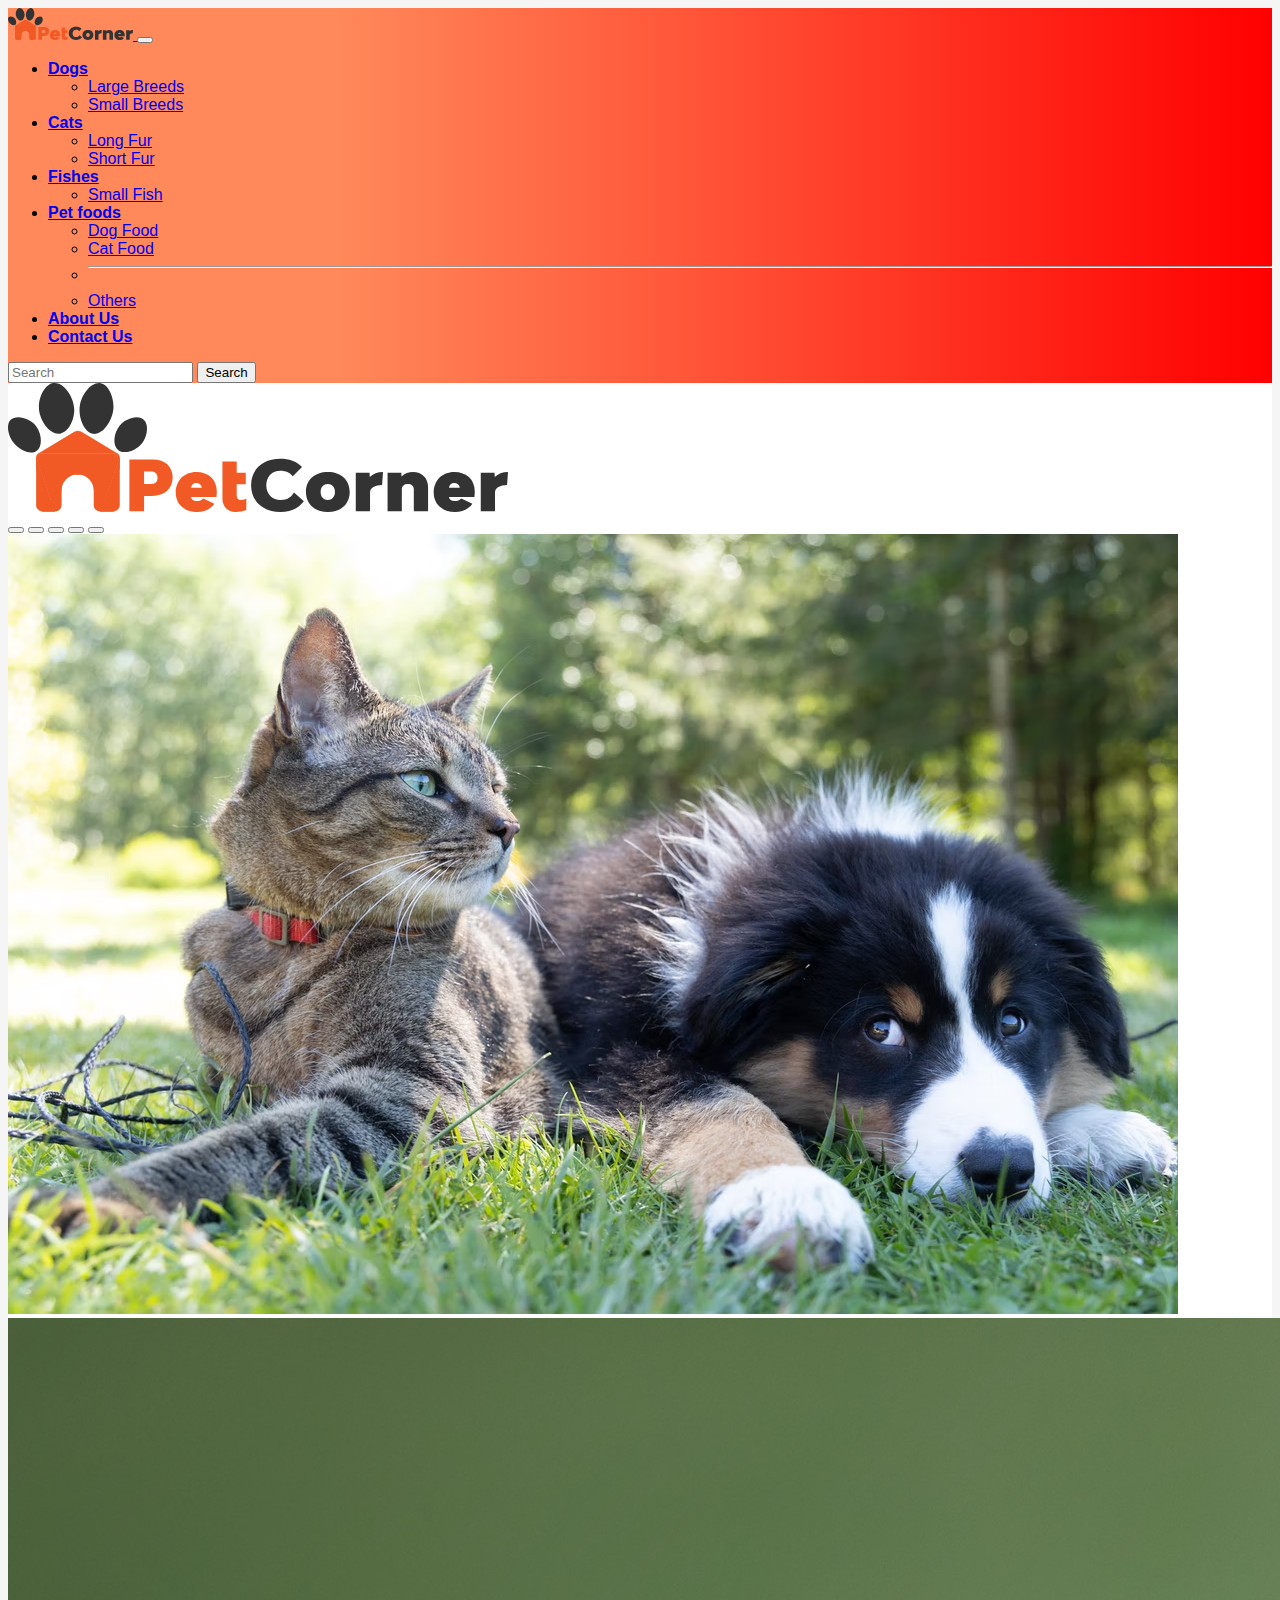
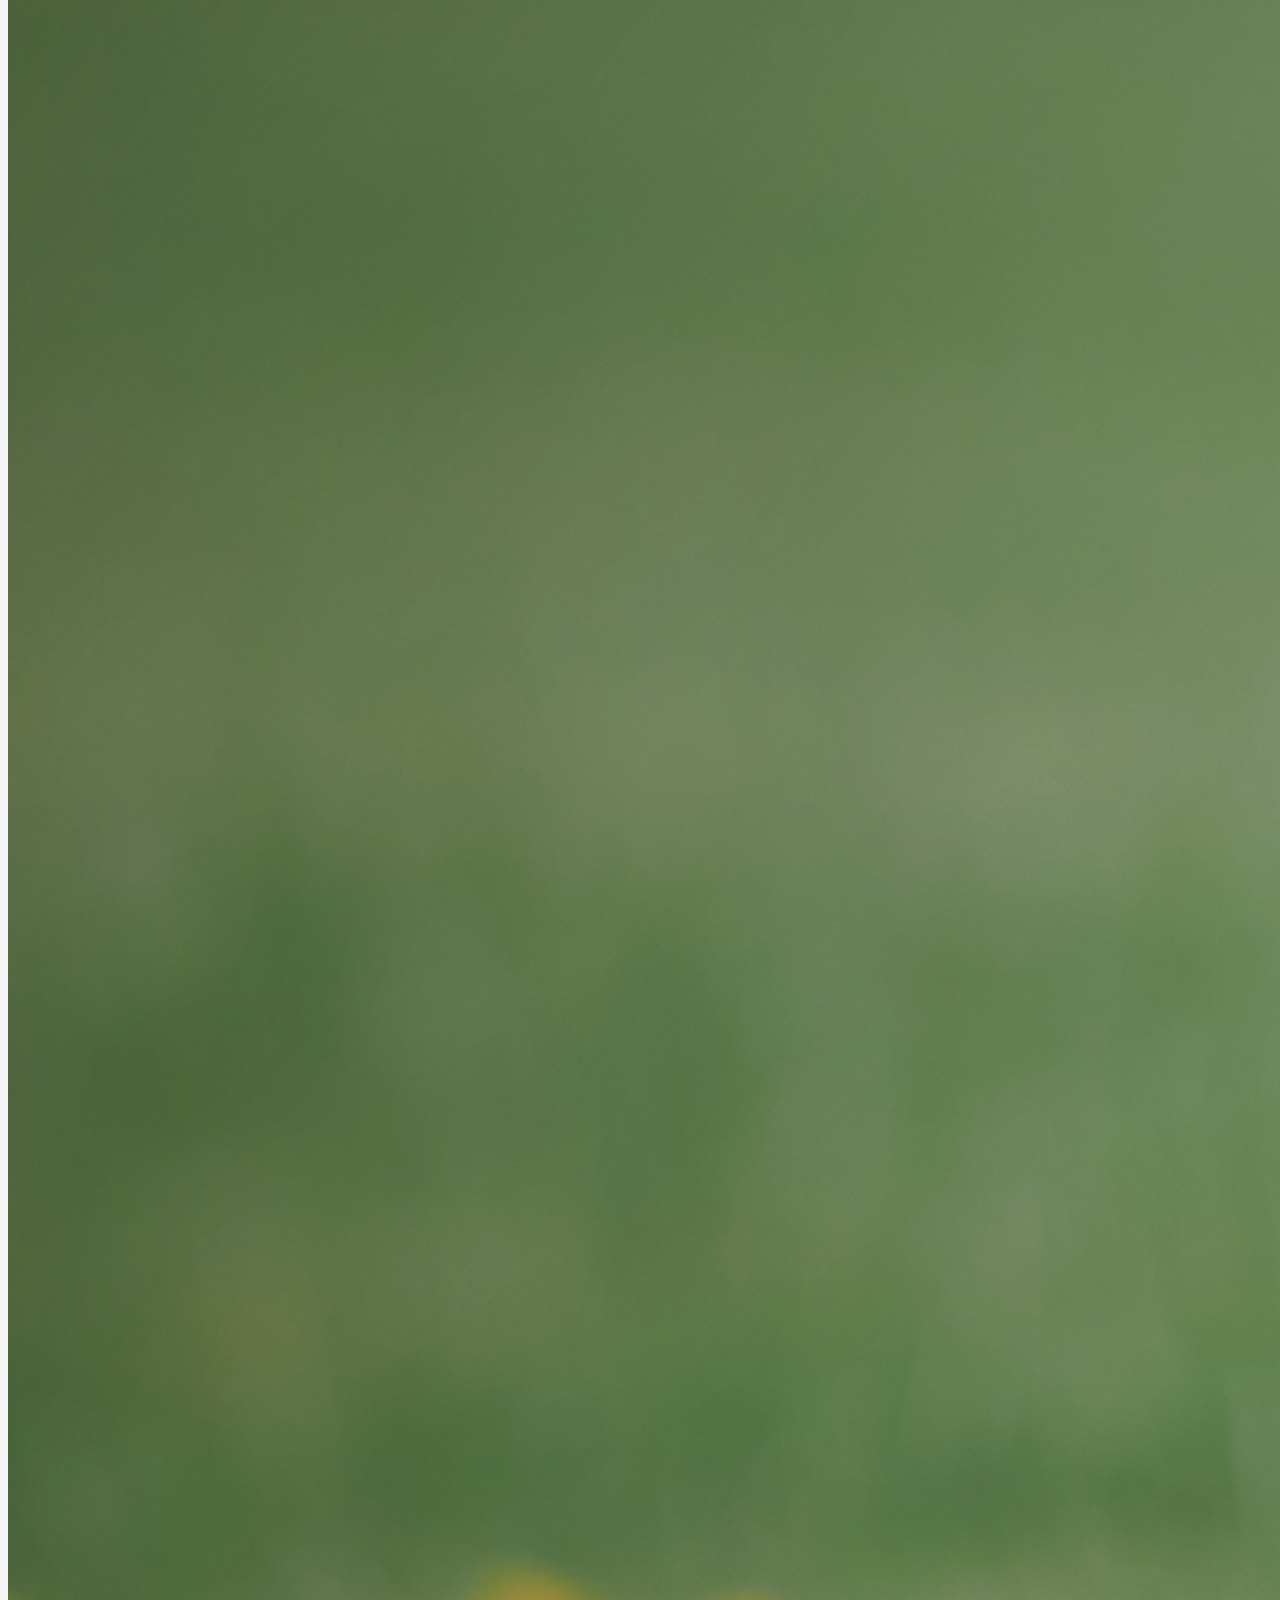
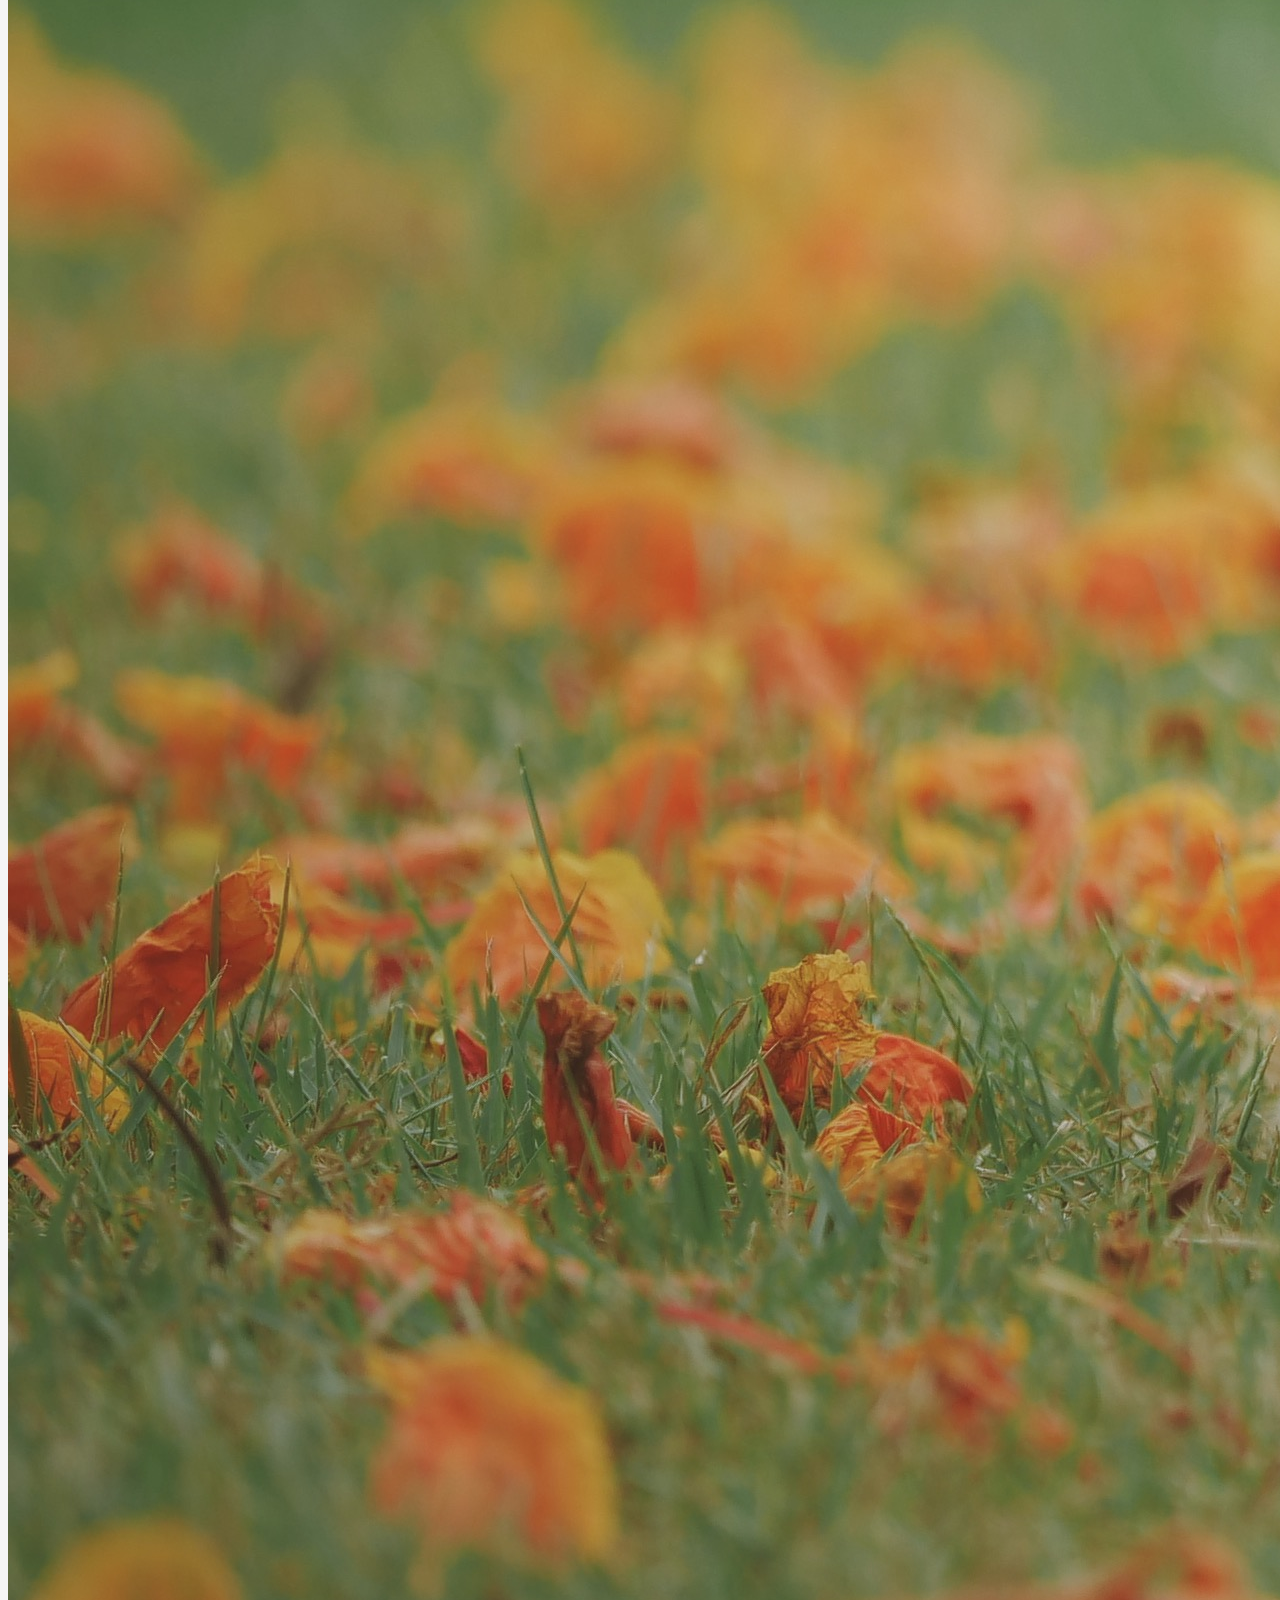
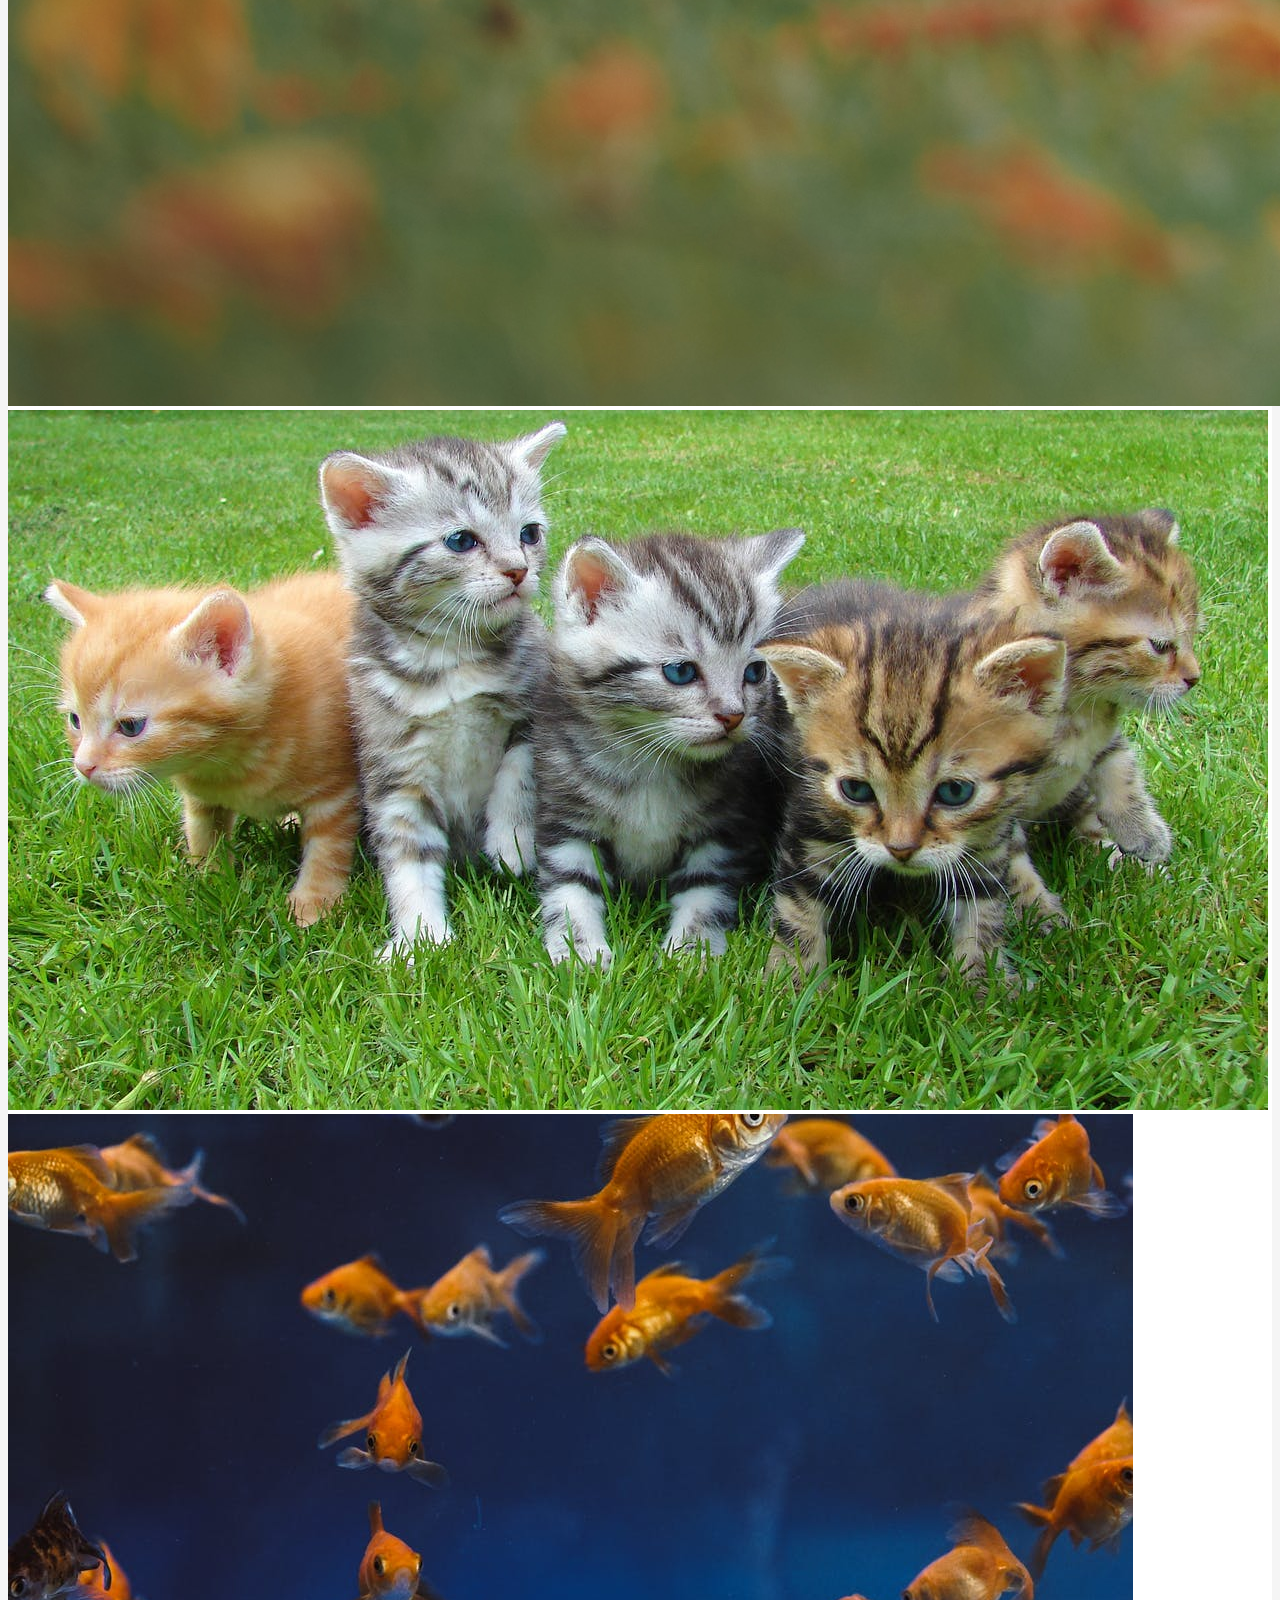
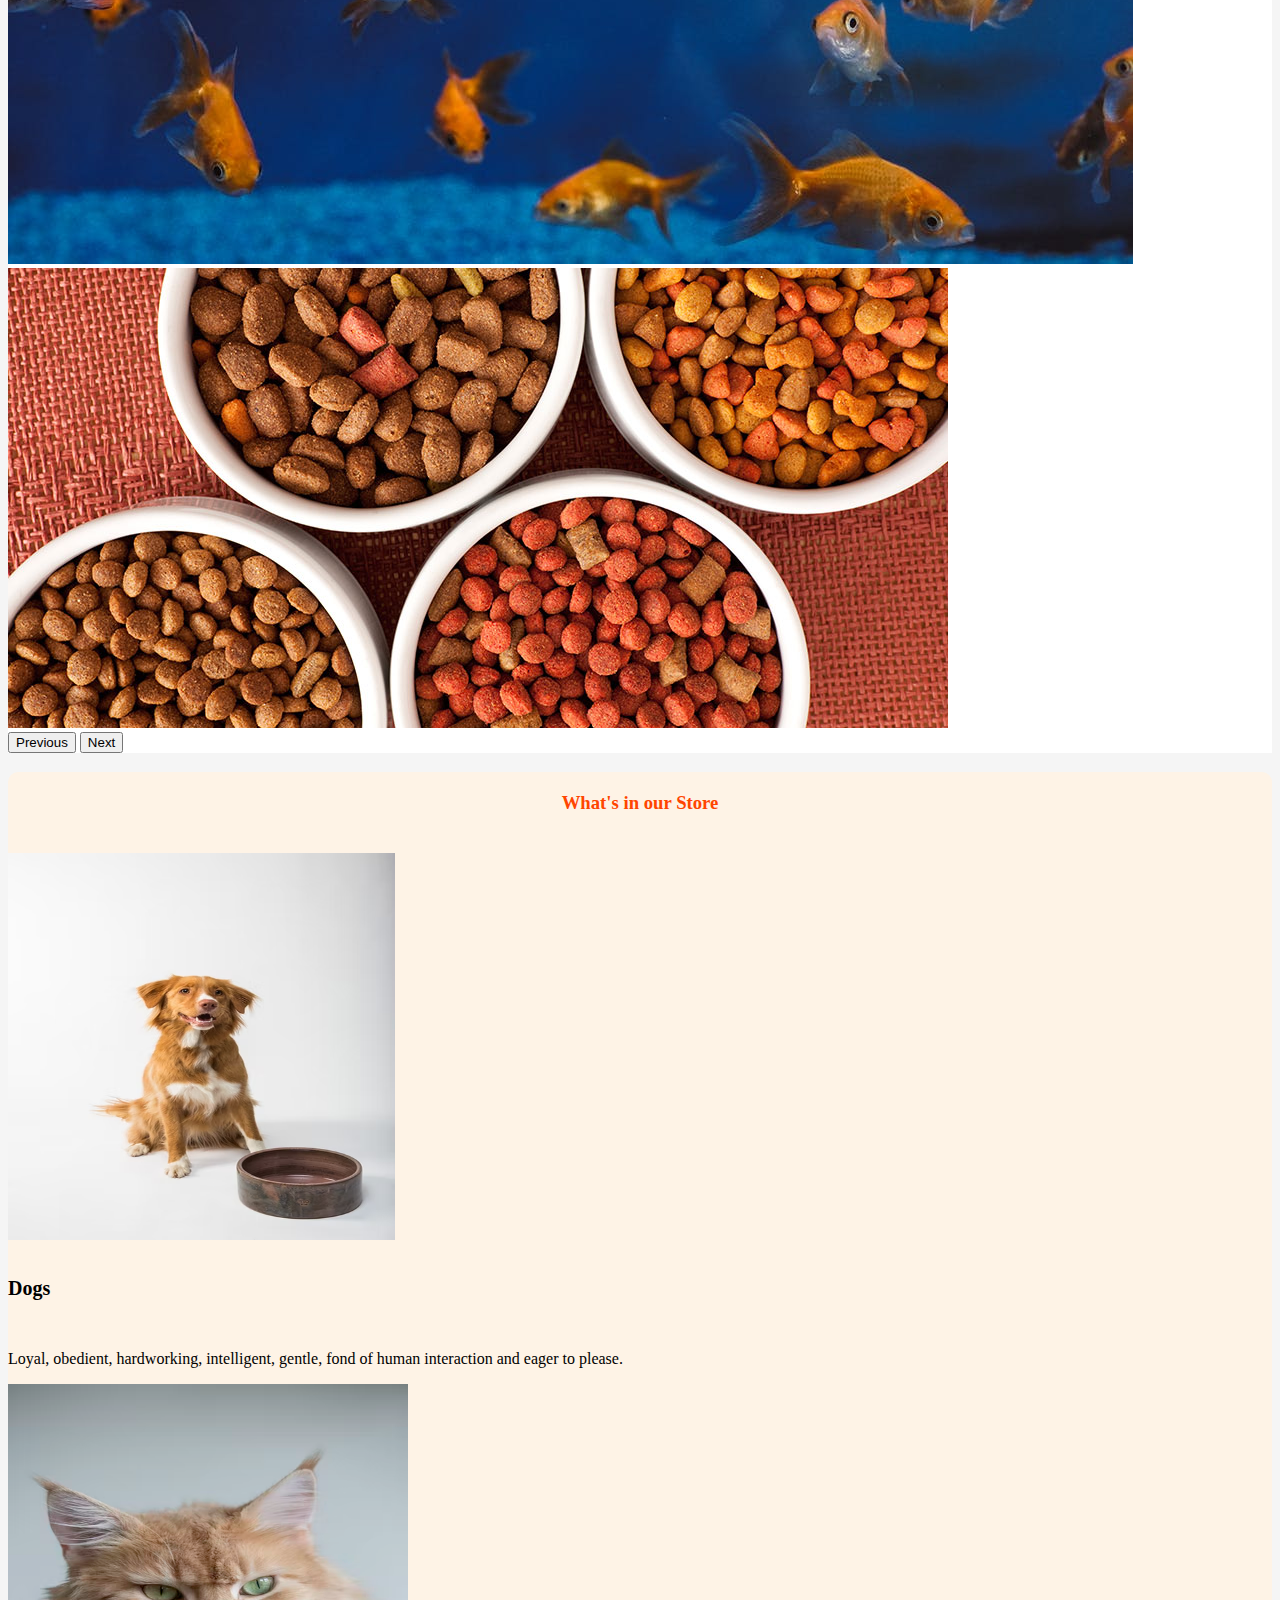
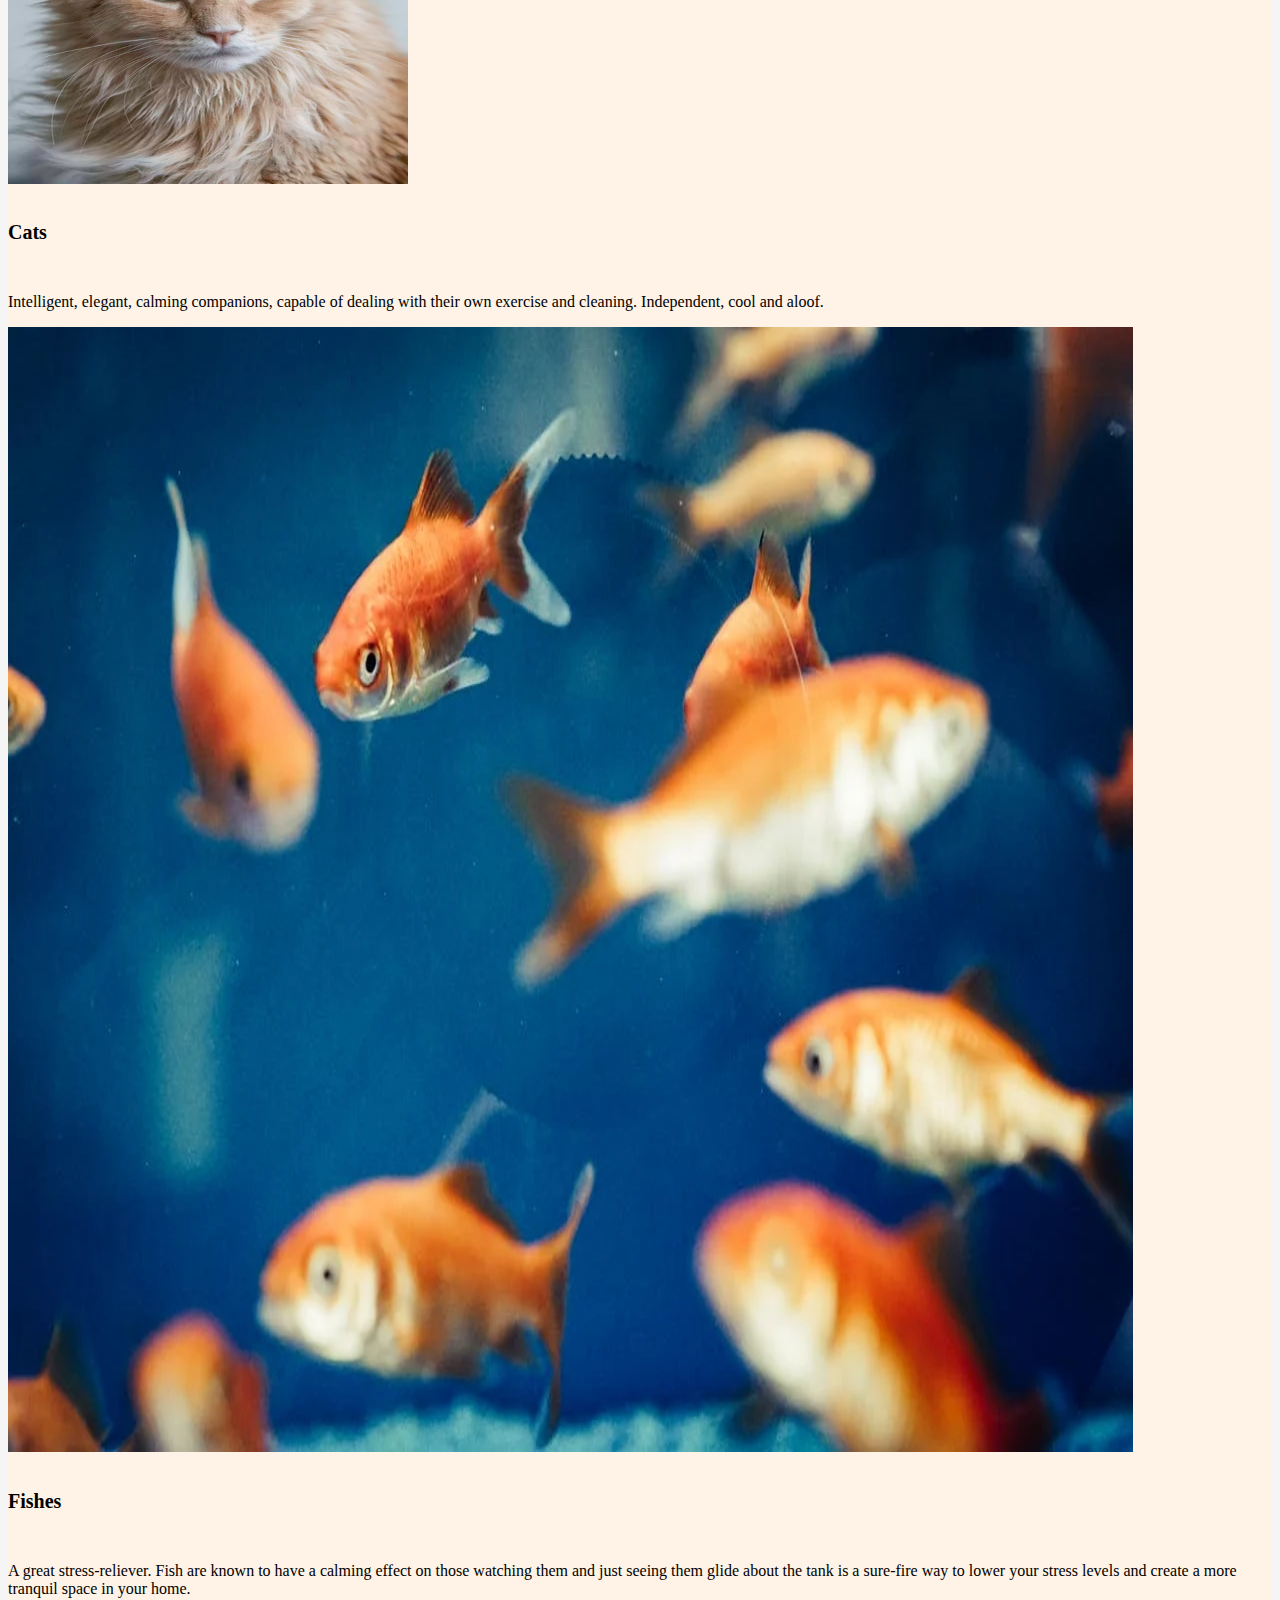
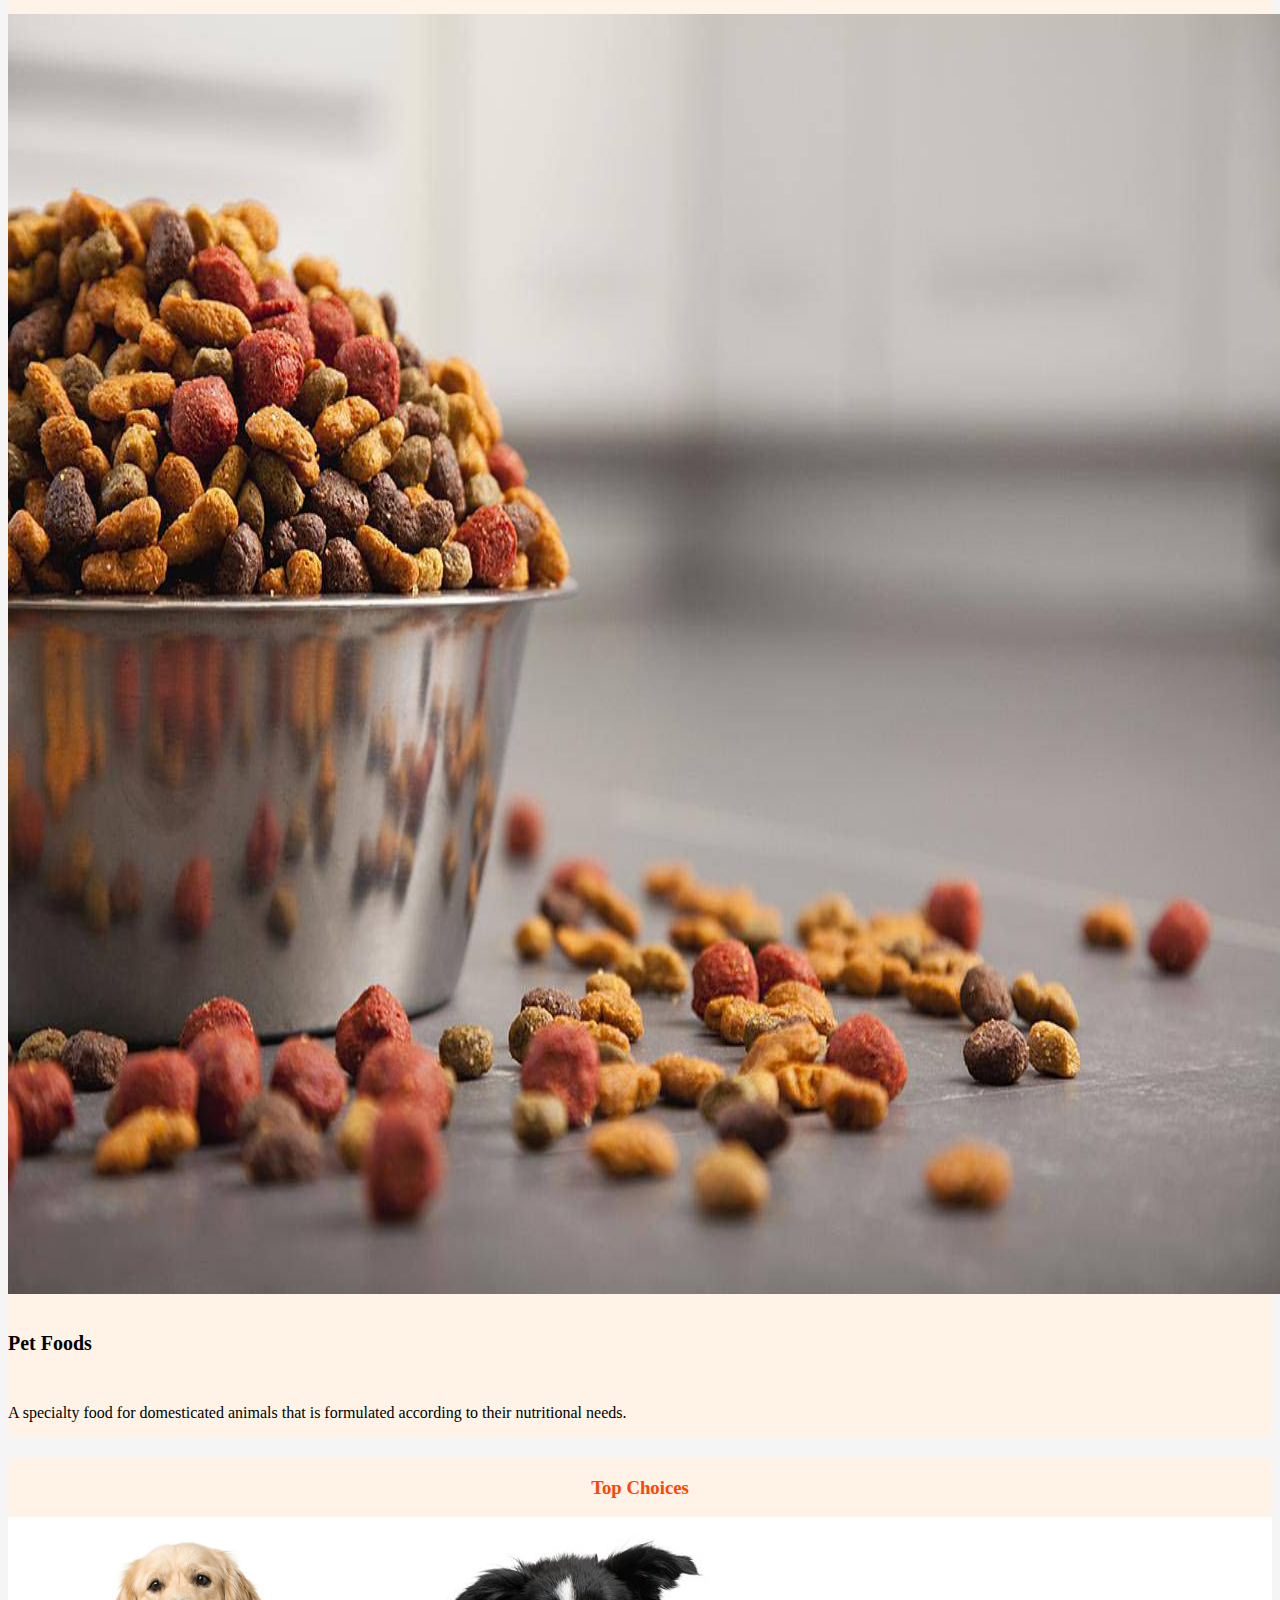
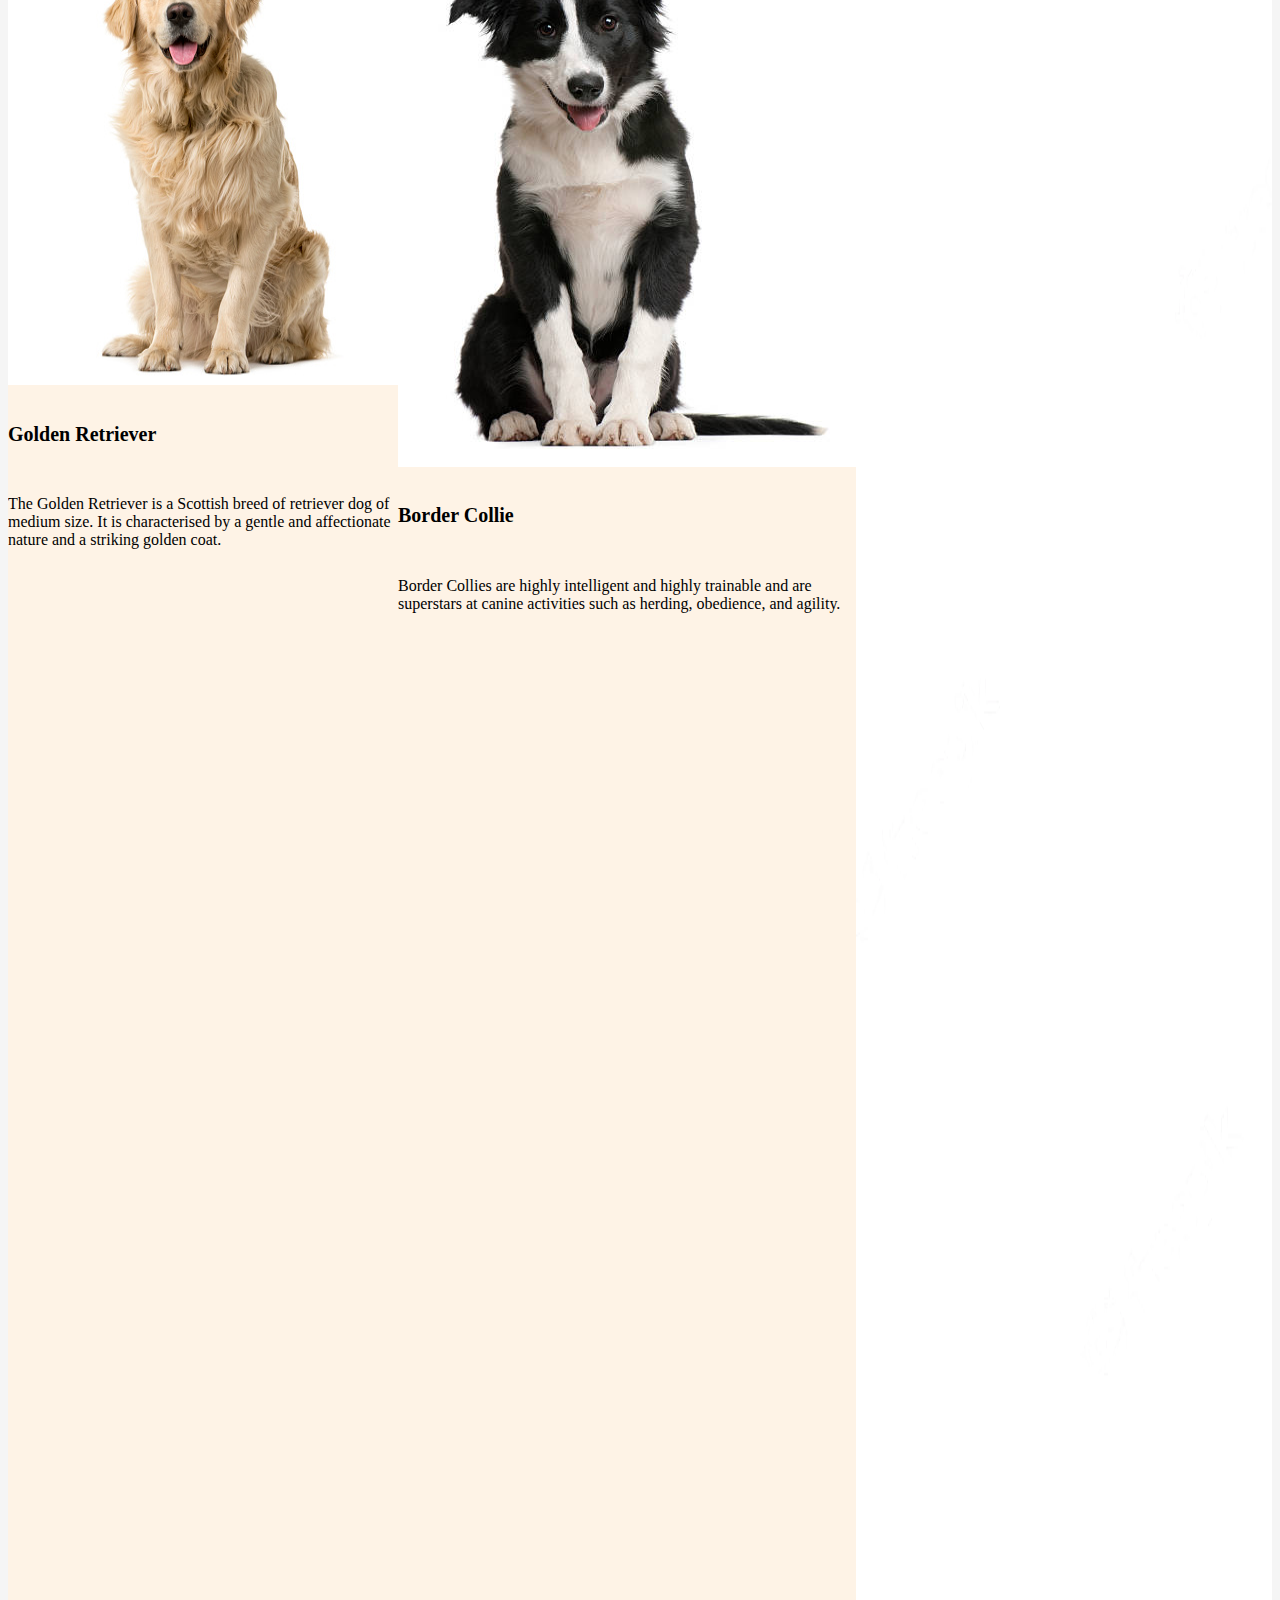
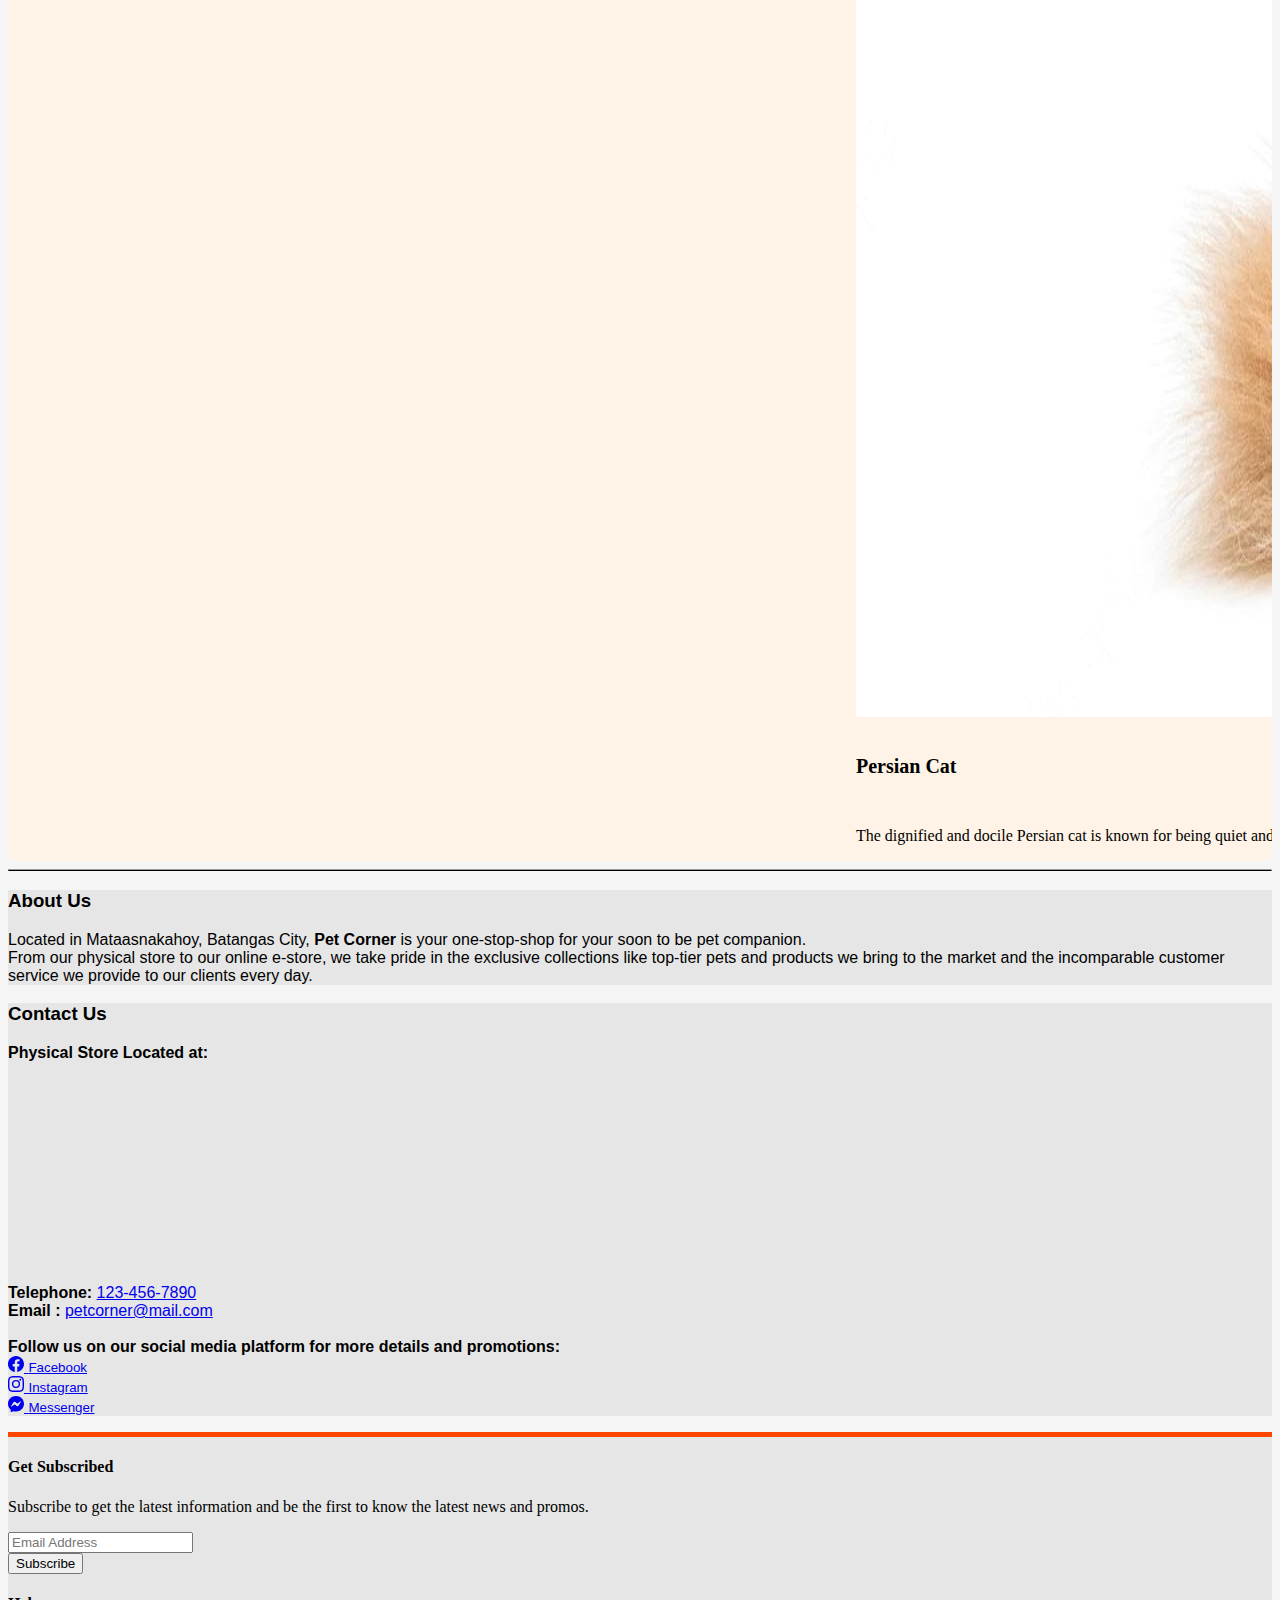
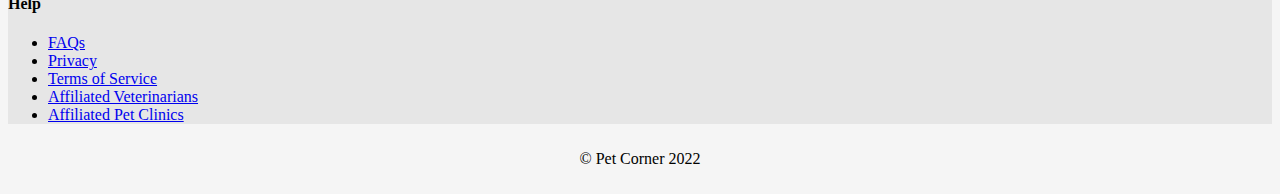
==== index.html @ f22b9e05 "Mini Project" ====
<!DOCTYPE html>
<html lang="en">
  <head>
    <meta charset="UTF-8" />
    <meta http-equiv="X-UA-Compatible" content="IE=edge" />
    <meta name="viewport" content="width=device-width, initial-scale=1.0" />
    <!-- CSS only -->
    <link
      href="https://cdn.jsdelivr.net/npm/bootstrap@5.2.0-beta1/dist/css/bootstrap.min.css"
      rel="stylesheet"
      integrity="sha384-0evHe/X+R7YkIZDRvuzKMRqM+OrBnVFBL6DOitfPri4tjfHxaWutUpFmBp4vmVor"
      crossorigin="anonymous"
    />

    <!-- CSS icons only -->
    <link
      rel="stylesheet"
      href="https://cdn.jsdelivr.net/npm/bootstrap-icons@1.8.3/font/bootstrap-icons.css"
    />

    <link rel="icon" type="image/x-icon" href="./images/PetCornerIcon.svg" />

    <link rel="stylesheet" href="./css/home.css" />

    <title>Pet Corner-Home</title>
  </head>

  <body>
    <!-- Navigation -->
    <nav class="navbar sticky-top navbar-expand-lg">
      <div class="container-fluid">
        <a class="navbar-brand" href="./index.html" id="home"
          ><img
            src="./images/PetCornerLogoAsset.svg"
            style="width: 125px; margin: 0"
            alt="pet-corner-logo"
          />
        </a>
        <button
          class="navbar-toggler"
          type="button"
          data-bs-toggle="collapse"
          data-bs-target="#navbarSupportedContent"
          aria-controls="navbarSupportedContent"
          aria-expanded="false"
          aria-label="Toggle navigation"
        >
          <span class="navbar-toggler-icon"></span>
        </button>
        <div class="collapse navbar-collapse" id="navbarSupportedContent">
          <ul class="navbar-nav me-auto mb-2 mb-lg-0">
            <li class="nav-item dropdown">
              <a
                class="nav-link dropdown-toggle"
                href="#"
                id="dogDropdown"
                role="button"
                data-bs-toggle="dropdown"
                aria-expanded="false"
              >
                <strong>Dogs</strong>
              </a>
              <ul class="dropdown-menu" aria-labelledby="dogDropdown">
                <li>
                  <a class="dropdown-item" href="./DogsPage.html#largeBreeds"
                    >Large Breeds</a
                  >
                </li>
                <li>
                  <a class="dropdown-item" href="./DogsPage.html#smallBreeds"
                    >Small Breeds</a
                  >
                </li>
              </ul>
            </li>
            <li class="nav-item dropdown">
              <a
                class="nav-link dropdown-toggle"
                href="#"
                id="catDropdown"
                role="button"
                data-bs-toggle="dropdown"
                aria-expanded="false"
              >
                <strong>Cats</strong>
              </a>
              <ul class="dropdown-menu" aria-labelledby="catDropdown">
                <li>
                  <a class="dropdown-item" href="./CatsPage.html#longFur"
                    >Long Fur</a
                  >
                </li>
                <li>
                  <a class="dropdown-item" href="./CatsPage.html#shortFur"
                    >Short Fur</a
                  >
                </li>
              </ul>
            </li>
            <li class="nav-item dropdown">
              <a
                class="nav-link dropdown-toggle"
                href="#"
                id="fishDropdown"
                role="button"
                data-bs-toggle="dropdown"
                aria-expanded="false"
              >
                <strong>Fishes</strong>
              </a>
              <ul class="dropdown-menu" aria-labelledby="fishDropdown">
                <li>
                  <a class="dropdown-item" href="./FishPage.html">Small Fish</a>
                </li>
              </ul>
            </li>
            <li class="nav-item dropdown">
              <a
                class="nav-link dropdown-toggle"
                href="#"
                id="petfoodDropdown"
                role="button"
                data-bs-toggle="dropdown"
                aria-expanded="false"
              >
                <strong>Pet foods</strong>
              </a>
              <ul class="dropdown-menu" aria-labelledby="petfoodDropdown">
                <li>
                  <a class="dropdown-item" href="./petfoods.html#dogFood"
                    >Dog Food</a
                  >
                </li>
                <li>
                  <a class="dropdown-item" href="./petfoods.html#catFood"
                    >Cat Food</a
                  >
                </li>
                <li><hr class="dropdown-divider" /></li>
                <li>
                  <a class="dropdown-item" href="./petfoods.html#otherFood"
                    >Others</a
                  >
                </li>
              </ul>
            </li>
            <li class="nav-item">
              <a class="nav-link" href="index.html#aboutus"
                ><strong>About Us</strong></a
              >
            </li>
            <li class="nav-item">
              <a class="nav-link" href="./index.html#contactus"
                ><strong>Contact Us</strong></a
              >
            </li>
          </ul>
          <form class="d-flex" role="search">
            <input
              class="form-control me-2"
              type="search"
              placeholder="Search"
              aria-label="Search"
            />
            <button class="btn btn-dark" type="submit">Search</button>
          </form>
        </div>
      </div>
    </nav>

    <header>
      <!-- Pet Corner Logo -->
      <div class="container-fluid text-center">
        <div class="row">
          <img
            src="./images/PetCornerLogoAsset.svg"
            style="width: 500px"
            alt="Pet Corner Logo"
            class="mx-auto p-3"
          />
        </div>
      </div>
      <!-- carousel photos -->
      <div class="container my-3" id="carousel">
        <div id="carouselPetCorner" class="carousel slide" data-bs-ride="true">
          <div class="carousel-indicators">
            <button
              type="button"
              data-bs-target="#carouselPetCorner"
              data-bs-slide-to="0"
              class="active"
              aria-current="true"
              aria-label="Slide 1"
            ></button>
            <button
              type="button"
              data-bs-target="#carouselPetCorner"
              data-bs-slide-to="1"
              aria-label="Slide 2"
            ></button>
            <button
              type="button"
              data-bs-target="#carouselPetCorner"
              data-bs-slide-to="2"
              aria-label="Slide 3"
            ></button>
            <button
              type="button"
              data-bs-target="#carouselPetCorner"
              data-bs-slide-to="3"
              aria-label="Slide 4"
            ></button>
            <button
              type="button"
              data-bs-target="#carouselPetCorner"
              data-bs-slide-to="4"
              aria-label="Slide 5"
            ></button>
          </div>
          <div class="carousel-inner">
            <div class="carousel-item active">
              <img
                src="./images/cat-dog-banner.png"
                class="d-block w-100"
                alt="catDogBanner"
              />
            </div>
            <div class="carousel-item">
              <img src="./images/dogs.png" class="d-block w-100" alt="Dogs" />
            </div>
            <div class="carousel-item">
              <img src="./images/cats.png" class="d-block w-100" alt="Cats" />
            </div>
            <div class="carousel-item">
              <img
                src="./images/fishesBanner.png"
                class="d-block w-100 carousel"
                alt="Fishes"
              />
            </div>
            <div class="carousel-item">
              <img
                src="./images/petFoodBanner.png"
                class="d-block w-100"
                alt="Petfoods"
              />
            </div>
          </div>
          <button
            class="carousel-control-prev"
            type="button"
            data-bs-target="#carouselPetCorner"
            data-bs-slide="prev"
          >
            <span class="carousel-control-prev-icon" aria-hidden="true"></span>
            <span class="visually-hidden">Previous</span>
          </button>
          <button
            class="carousel-control-next"
            type="button"
            data-bs-target="#carouselPetCorner"
            data-bs-slide="next"
          >
            <span class="carousel-control-next-icon" aria-hidden="true"></span>
            <span class="visually-hidden">Next</span>
          </button>
        </div>
      </div>
    </header>
    <main>
      <!-- selections -->
      <div class="container my-5" id="selections">
        <h3 style="text-align: center; padding: 20px; color: orangered">
          What's in our Store
        </h3>
        <div
          class="row row-cols-lg-4 row-cols-md-2 row-cols-1 p-2 g-3 storeSelection"
        >
          <div class="col text-center">
            <div class="card h-100 selectionCards">
              <img
                id="selectionDogCards"
                src="./images/dogs-banner.png"
                class="card-img-top selectionCardsImage"
                alt="dogs"
              />
              <div class="card-body">
                <h5 class="card-title">Dogs</h5>
                <p class="card-text">
                  Loyal, obedient, hardworking, intelligent, gentle, fond of
                  human interaction and eager to please.
                </p>
                <a href="./DogsPage.html" class="btn btn-danger btnDnone"
                  >Pick a Dog</a
                >
              </div>
            </div>
          </div>
          <div class="col text-center">
            <div class="card h-100 selectionCards">
              <img
                id="selectionCatCards"
                src="./images/cat-banner.png"
                class="card-img-top selectionCardsImage"
                alt="cats"
              />
              <div class="card-body">
                <h5 class="card-title">Cats</h5>
                <p class="card-text">
                  Intelligent, elegant, calming companions, capable of dealing
                  with their own exercise and cleaning. Independent, cool and
                  aloof.
                </p>
                <a href="./CatsPage.html" class="btn btn-danger btnDnone"
                  >Pick a Cat</a
                >
              </div>
            </div>
          </div>
          <div class="col text-center">
            <div class="card h-100 selectionCards">
              <img
                id="selectionFishesCards"
                src="./images/fish.png"
                class="card-img-top selectionCardsImage"
                alt="fish"
              />
              <div class="card-body">
                <h5 class="card-title">Fishes</h5>
                <p class="card-text">
                  A great stress-reliever. Fish are known to have a calming
                  effect on those watching them and just seeing them glide about
                  the tank is a sure-fire way to lower your stress levels and
                  create a more tranquil space in your home.
                </p>
                <a href="./FishPage.html" class="btn btn-danger btnDnone"
                  >Pick a fish</a
                >
              </div>
            </div>
          </div>
          <div class="col text-center">
            <div class="card h-100 selectionCards">
              <img
                id="selectionPetfoodsCards"
                src="./images/petfoods.png"
                class="card-img-top selectionCardsImage"
                alt="petfood"
              />
              <div class="card-body">
                <h5 class="card-title">Pet Foods</h5>
                <p class="card-text">
                  A specialty food for domesticated animals that is formulated
                  according to their nutritional needs.
                </p>
                <a href="petfoods.html" class="btn btn-danger btnDnone">Buy</a>
              </div>
            </div>
          </div>
        </div>
      </div>

      <!-- top choices -->
      <div class="container my-5" id="top-choices">
        <h3 style="text-align: center; padding-top: 20px; color: orangered">
          Top Choices
        </h3>
        <div class="row">
          <div
            class="row row-cols-1 row-cols-sm-1 row-cols-lg-4 row-cols-md-2 row-cols-xxl-5 g-3 mb-5 topChoices"
          >
            <div class="text-center">
              <div class="card h-100 topChoicesCards">
                <img
                  src="./images/GoldenRetriever.png"
                  class="card-img-top"
                  alt="Golden Retriever"
                  style="aspect-ratio: 1/1.2"
                />
                <div class="card-body" style="display: flex">
                  <h5 class="card-title">Golden Retriever</h5>
                  <p class="card-text">
                    The Golden Retriever is a Scottish breed of retriever dog of
                    medium size. It is characterised by a gentle and
                    affectionate nature and a striking golden coat.
                  </p>
                  <a
                    href="./DogsPage.html#goldenRetriever"
                    class="btn btn-danger btnDnone"
                    >Check it out</a
                  >
                </div>
              </div>
            </div>
            <div class="col-4 text-center">
              <div class="card h-100 topChoicesCards">
                <img
                  src="./images/BorderCollie.png"
                  class="card-img-top"
                  alt="Border Collie"
                  style="aspect-ratio: 1/1.2"
                />
                <div class="card-body">
                  <h5 class="card-title">Border Collie</h5>
                  <p class="card-text">
                    Border Collies are highly intelligent and highly trainable
                    and are superstars at canine activities such as herding,
                    obedience, and agility.
                  </p>
                  <a
                    href="./DogsPage.html#borderCollie"
                    class="btn btn-danger btnDnone"
                    >Check it out</a
                  >
                </div>
              </div>
            </div>
            <div class="col-4 text-center">
              <div class="card h-100 topChoicesCards">
                <img
                  src="./images/PersianCat.png"
                  class="card-img-top"
                  alt="Persian Cat"
                  style="aspect-ratio: 1.25/1.5"
                />
                <div class="card-body">
                  <h5 class="card-title">Persian Cat</h5>
                  <p class="card-text">
                    The dignified and docile Persian cat is known for being
                    quiet and sweet. Although Persians tend to be relaxed and
                    easygoing, they also command an air of royalty.
                  </p>
                  <a
                    href="./CatsPage.html#persian"
                    class="btn btn-danger btnDnone"
                    >Check it out</a
                  >
                </div>
              </div>
            </div>
            <div class="col-4 text-center">
              <div class="card h-100 topChoicesCards">
                <img
                  src="./images/BritishShortHair.png"
                  class="card-img-top"
                  alt="British Short Hair"
                  style="aspect-ratio: 1/1.2"
                />
                <div class="card-body">
                  <h5 class="card-title">British Short Hair</h5>
                  <p class="card-text">
                    The British shorthair cat is a medium-to-large-sized cat
                    breed with a short, dense coat and a distinctive rounded
                    head and face that make it look a lot like a cuddly teddy
                    bear.
                  </p>
                  <a
                    href="./CatsPage.html#britishShortHair"
                    class="btn btn-danger btnDnone"
                    >Check it out</a
                  >
                </div>
              </div>
            </div>
            <div class="col-4 text-center">
              <div class="card h-100 topChoicesCards">
                <img
                  src="./images/Goldfish.png"
                  class="card-img-top"
                  alt="..."
                  style="aspect-ratio: 1/1.2"
                />
                <div class="card-body">
                  <h5 class="card-title">Goldfish</h5>
                  <p class="card-text">
                    Goldfish are a hardy aquatic species. They can deal with
                    temperature fluctuations, changes in pH, cloudy water, and
                    even low dissolved oxygen levels.
                  </p>
                  <a
                    href="./FishPage.html#goldfish"
                    class="btn btn-danger btnDnone"
                    >Check it out</a
                  >
                </div>
              </div>
            </div>
            <div class="col-4 text-center">
              <div class="card h-100 topChoicesCards">
                <img
                  src="./images/Angelfish.png"
                  class="card-img-top"
                  alt="Angelfish"
                  style="aspect-ratio: 1/1.2"
                />
                <div class="card-body">
                  <h5 class="card-title">Angelfish</h5>
                  <p class="card-text">
                    Admired for their graceful swimming behavior, angelfish make
                    stunning additions to large community aquariums.
                  </p>
                  <a
                    href="./FishPage.html#angelfish"
                    class="btn btn-danger btnDnone"
                    >Check it out</a
                  >
                </div>
              </div>
            </div>
          </div>
        </div>
      </div>

      <!-- About Us -->
      <hr style="border-bottom: 1px solid black" id="aboutus" />
      <div class="container-fluid my-5 p-5 aboutUs">
        <div class="row text-center">
          <h3>About Us</h3>
          <p>
            Located in Mataasnakahoy, Batangas City,
            <strong>Pet Corner</strong> is your one-stop-shop for your soon to
            be pet companion. <br />
            From our physical store to our online e-store, we take pride in the
            exclusive collections like top-tier pets and products we bring to
            the market and the incomparable customer service we provide to our
            clients every day.
          </p>
        </div>
      </div>

      <!-- Contact Us -->
      <div class="container-fluid my-5 p-5 contactUs" id="contactus">
        <div class="row text-center">
          <h3>Contact Us</h3>
          <p>
            <strong>Physical Store Located at: </strong><br />
            <iframe
              src="https://www.google.com/maps/embed?pb=!1m18!1m12!1m3!1d30973.346698658657!2d121.10425813322097!3d13.978336592718152!2m3!1f0!2f0!3f0!3m2!1i1024!2i768!4f13.1!3m3!1m2!1s0x33bd6d76a09f45ef%3A0xe856fc4abab34554!2sMataas%20Na%20Kahoy%2C%20Batangas!5e0!3m2!1sen!2sph!4v1658221622794!5m2!1sen!2sph"
              width="300"
              height="200"
              style="border: 0"
              allowfullscreen=""
              loading="lazy"
              referrerpolicy="no-referrer-when-downgrade"
            ></iframe>
            <br />
            <br />
            <strong>Telephone: </strong
            ><a href="tel:123-456-7890">123-456-7890</a><br />
            <strong>Email : </strong
            ><a href="mailto:petcorner@mail.com">petcorner@mail.com</a>
            <br /><br />
            <strong
              >Follow us on our social media platform for more details and
              promotions: </strong
            ><br />
            <a
              class="py-2 px-0 px-lg-2"
              href="https://www.facebook.com"
              target="_blank"
              rel="noopener"
            >
              <svg
                xmlns="http://www.w3.org/2000/svg"
                width="16"
                height="16"
                fill="currentColor"
                class="bi bi-facebook"
                viewBox="0 0 16 16"
              >
                <path
                  d="M16 8.049c0-4.446-3.582-8.05-8-8.05C3.58 0-.002 3.603-.002 8.05c0 4.017 2.926 7.347 6.75 7.951v-5.625h-2.03V8.05H6.75V6.275c0-2.017 1.195-3.131 3.022-3.131.876 0 1.791.157 1.791.157v1.98h-1.009c-.993 0-1.303.621-1.303 1.258v1.51h2.218l-.354 2.326H9.25V16c3.824-.604 6.75-3.934 6.75-7.951z"
                />
              </svg>
              <small>Facebook</small>
            </a>
            <br />
            <a
              class="py-2 px-0 px-lg-2"
              href="https://www.instagram.com"
              target="_blank"
              rel="noopener"
            >
              <svg
                xmlns="http://www.w3.org/2000/svg"
                width="16"
                height="16"
                fill="currentColor"
                class="bi bi-instagram"
                viewBox="0 0 16 16"
              >
                <path
                  d="M8 0C5.829 0 5.556.01 4.703.048 3.85.088 3.269.222 2.76.42a3.917 3.917 0 0 0-1.417.923A3.927 3.927 0 0 0 .42 2.76C.222 3.268.087 3.85.048 4.7.01 5.555 0 5.827 0 8.001c0 2.172.01 2.444.048 3.297.04.852.174 1.433.372 1.942.205.526.478.972.923 1.417.444.445.89.719 1.416.923.51.198 1.09.333 1.942.372C5.555 15.99 5.827 16 8 16s2.444-.01 3.298-.048c.851-.04 1.434-.174 1.943-.372a3.916 3.916 0 0 0 1.416-.923c.445-.445.718-.891.923-1.417.197-.509.332-1.09.372-1.942C15.99 10.445 16 10.173 16 8s-.01-2.445-.048-3.299c-.04-.851-.175-1.433-.372-1.941a3.926 3.926 0 0 0-.923-1.417A3.911 3.911 0 0 0 13.24.42c-.51-.198-1.092-.333-1.943-.372C10.443.01 10.172 0 7.998 0h.003zm-.717 1.442h.718c2.136 0 2.389.007 3.232.046.78.035 1.204.166 1.486.275.373.145.64.319.92.599.28.28.453.546.598.92.11.281.24.705.275 1.485.039.843.047 1.096.047 3.231s-.008 2.389-.047 3.232c-.035.78-.166 1.203-.275 1.485a2.47 2.47 0 0 1-.599.919c-.28.28-.546.453-.92.598-.28.11-.704.24-1.485.276-.843.038-1.096.047-3.232.047s-2.39-.009-3.233-.047c-.78-.036-1.203-.166-1.485-.276a2.478 2.478 0 0 1-.92-.598 2.48 2.48 0 0 1-.6-.92c-.109-.281-.24-.705-.275-1.485-.038-.843-.046-1.096-.046-3.233 0-2.136.008-2.388.046-3.231.036-.78.166-1.204.276-1.486.145-.373.319-.64.599-.92.28-.28.546-.453.92-.598.282-.11.705-.24 1.485-.276.738-.034 1.024-.044 2.515-.045v.002zm4.988 1.328a.96.96 0 1 0 0 1.92.96.96 0 0 0 0-1.92zm-4.27 1.122a4.109 4.109 0 1 0 0 8.217 4.109 4.109 0 0 0 0-8.217zm0 1.441a2.667 2.667 0 1 1 0 5.334 2.667 2.667 0 0 1 0-5.334z"
                />
              </svg>
              <small>Instagram</small>
            </a>
            <br />

            <a
              class="py-2 px-0 px-lg-2"
              href="https://www.messenger.com"
              target="_blank"
              rel="noopener"
            >
              <svg
                xmlns="http://www.w3.org/2000/svg"
                width="16"
                height="16"
                fill="currentColor"
                class="bi bi-messenger"
                viewBox="0 0 16 16"
              >
                <path
                  d="M0 7.76C0 3.301 3.493 0 8 0s8 3.301 8 7.76-3.493 7.76-8 7.76c-.81 0-1.586-.107-2.316-.307a.639.639 0 0 0-.427.03l-1.588.702a.64.64 0 0 1-.898-.566l-.044-1.423a.639.639 0 0 0-.215-.456C.956 12.108 0 10.092 0 7.76zm5.546-1.459-2.35 3.728c-.225.358.214.761.551.506l2.525-1.916a.48.48 0 0 1 .578-.002l1.869 1.402a1.2 1.2 0 0 0 1.735-.32l2.35-3.728c.226-.358-.214-.761-.551-.506L9.728 7.381a.48.48 0 0 1-.578.002L7.281 5.98a1.2 1.2 0 0 0-1.735.32z"
                />
              </svg>
              <small>Messenger</small>
            </a>
          </p>
        </div>
      </div>
    </main>

    <footer>
      <div class="container-fluid footerarea">
        <div class="row">
          <div class="col-md-6 my-3">
            <h4>Get Subscribed</h4>
            <p>
              Subscribe to get the latest information and be the first to know
              the latest news and promos.
            </p>
            <div class="input-group mb-3">
              <input
                type="text"
                class="form-control"
                placeholder="Email Address"
              />
              <div class="input-group-append">
                <button class="btn btn-dark" type="submit">Subscribe</button>
              </div>
            </div>
          </div>

          <div class="col-md-6 my-3">
            <h4>Help</h4>
            <div>
              <ul>
                <li><a href="#">FAQs</a></li>

                <li><a href="#">Privacy</a></li>

                <li><a href="#">Terms of Service</a></li>

                <li><a href="#">Affiliated Veterinarians</a></li>

                <li><a href="#">Affiliated Pet Clinics</a></li>
              </ul>
            </div>
          </div>
        </div>
      </div>
      <p class="copyright">&copy; Pet Corner 2022</p>
    </footer>

    <!-- JavaScript Bundle with Popper -->
    <script
      src="https://cdn.jsdelivr.net/npm/bootstrap@5.2.0-beta1/dist/js/bootstrap.bundle.min.js"
      integrity="sha384-pprn3073KE6tl6bjs2QrFaJGz5/SUsLqktiwsUTF55Jfv3qYSDhgCecCxMW52nD2"
      crossorigin="anonymous"
    ></script>
  </body>
</html>
---- css/home.css ----
* {
  box-sizing: border-box;
}

body {
  background-color: whitesmoke;
}

header {
  background-color: white;
}

h3,
h5 {
  font-weight: bold;
}

h5 {
  font-size: 1.25rem;
}

nav {
  background: linear-gradient(
    90deg,
    rgba(255, 137, 90, 1) 26%,
    rgba(255, 0, 0, 1) 100%
  );
  font-family: Arial, Helvetica, sans-serif;
}

#carousel,
#selections,
#top-choices {
  background-color: rgb(254, 243, 230);
  border-radius: 10px;
}

#carouselImages,
.carousel-inner {
  aspect-ratio: 16 / 9;
  border-radius: 10px;
}

.selectionCardsImage {
  aspect-ratio: 1/1;
}

.card-body {
  display: flex;
  flex-direction: column;
}

.btn {
  margin-top: auto;
}

#carousel {
  background: none;
}

.aboutUs,
.contactUs {
  background-color: rgba(230, 230, 230);
  font-family: sans-serif;
}

.footerarea {
  background-color: rgba(230, 230, 230);
  border-top: 5px solid orangered;
}

.topChoices {
  display: flex;
  flex-wrap: nowrap;
  overflow-x: scroll;
}
@media screen and (max-width: 768px) {
  .storeSelection {
    display: flex;
    flex-wrap: nowrap;
    overflow-x: scroll;
  }
}

.selectionCards:hover {
  transform: scale(1.025);
  transition: 0.2s;
  border: 2px solid black;
  border-radius: 5px;
}

.topChoicesCards:hover {
  border: 2px solid black;
  border-radius: 5px;
}

.copyright {
  text-align: center;
  padding: 10px;
}

.btnDnone {
  display: none;
}

.selectionCards:hover .btnDnone {
  display: block;
}

.topChoicesCards:hover .btnDnone {
  display: block;
}

.btn:hover {
  background-color: orangered;
}
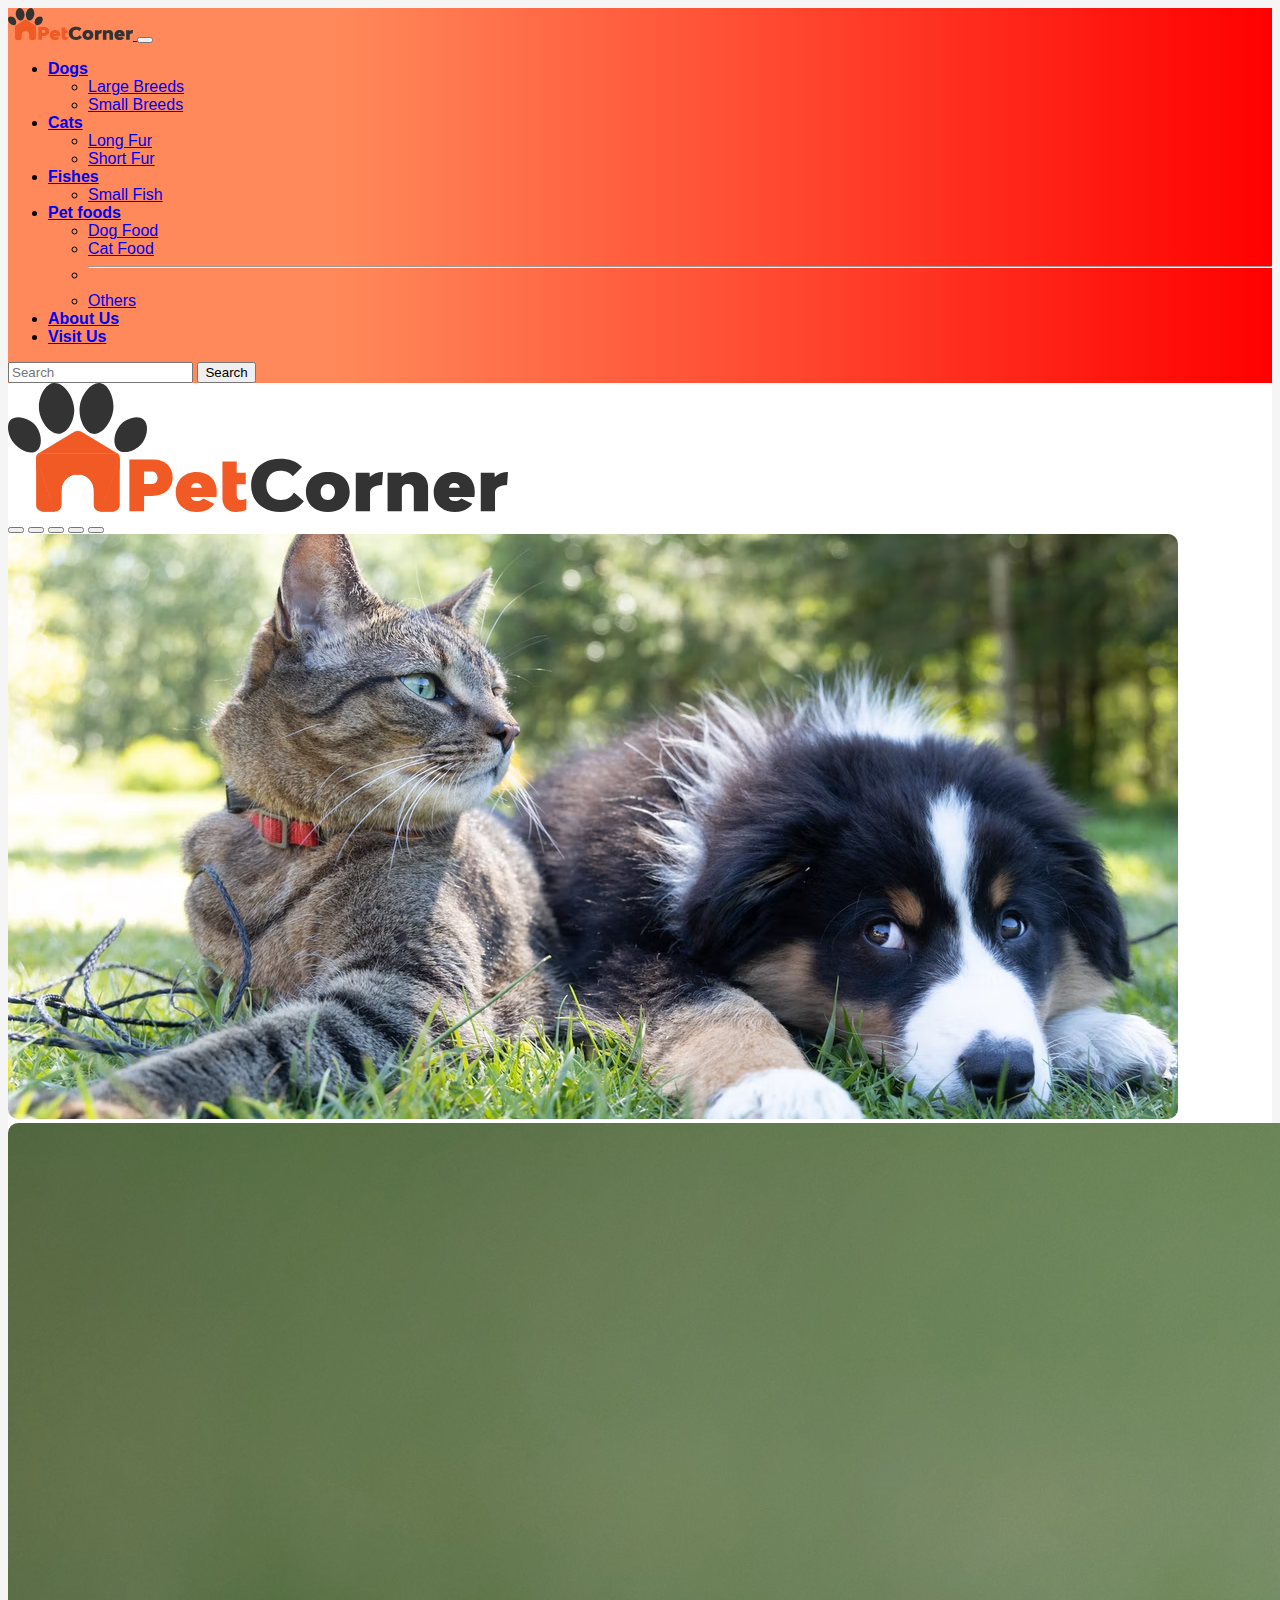
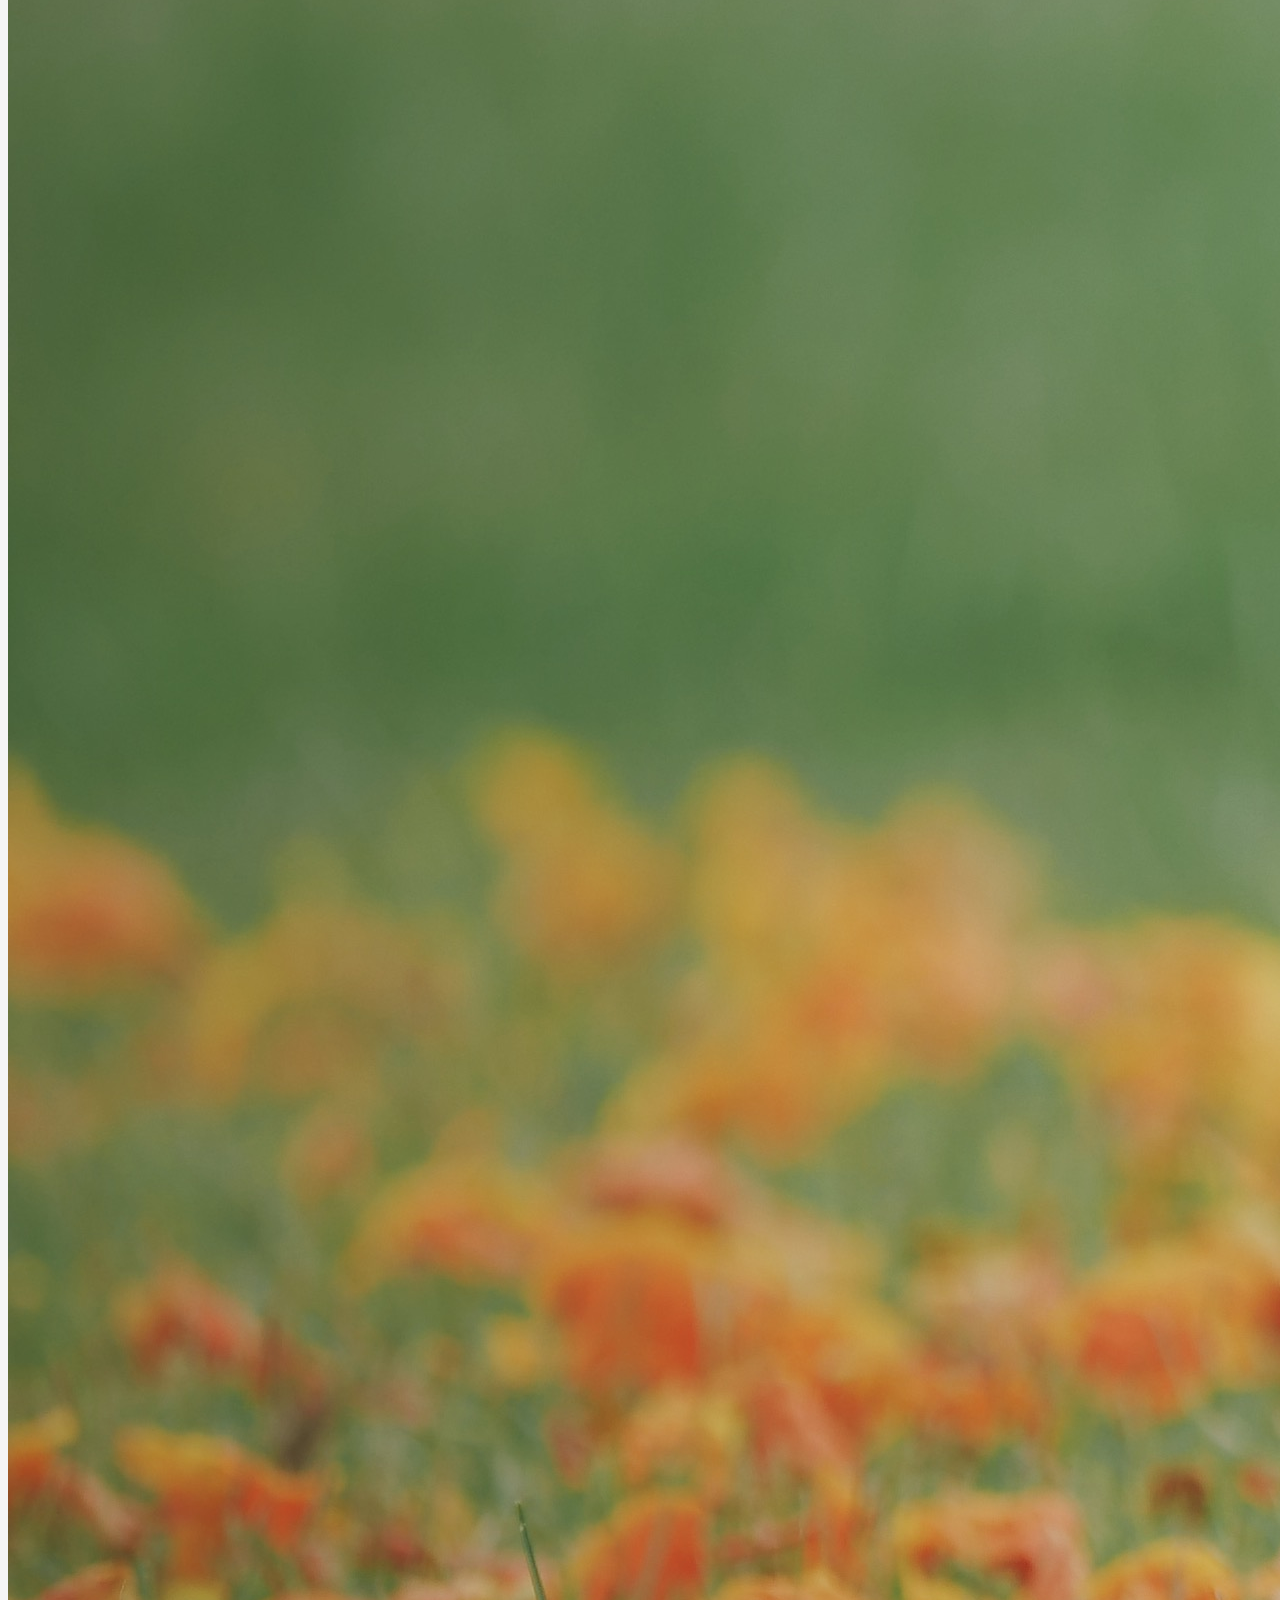
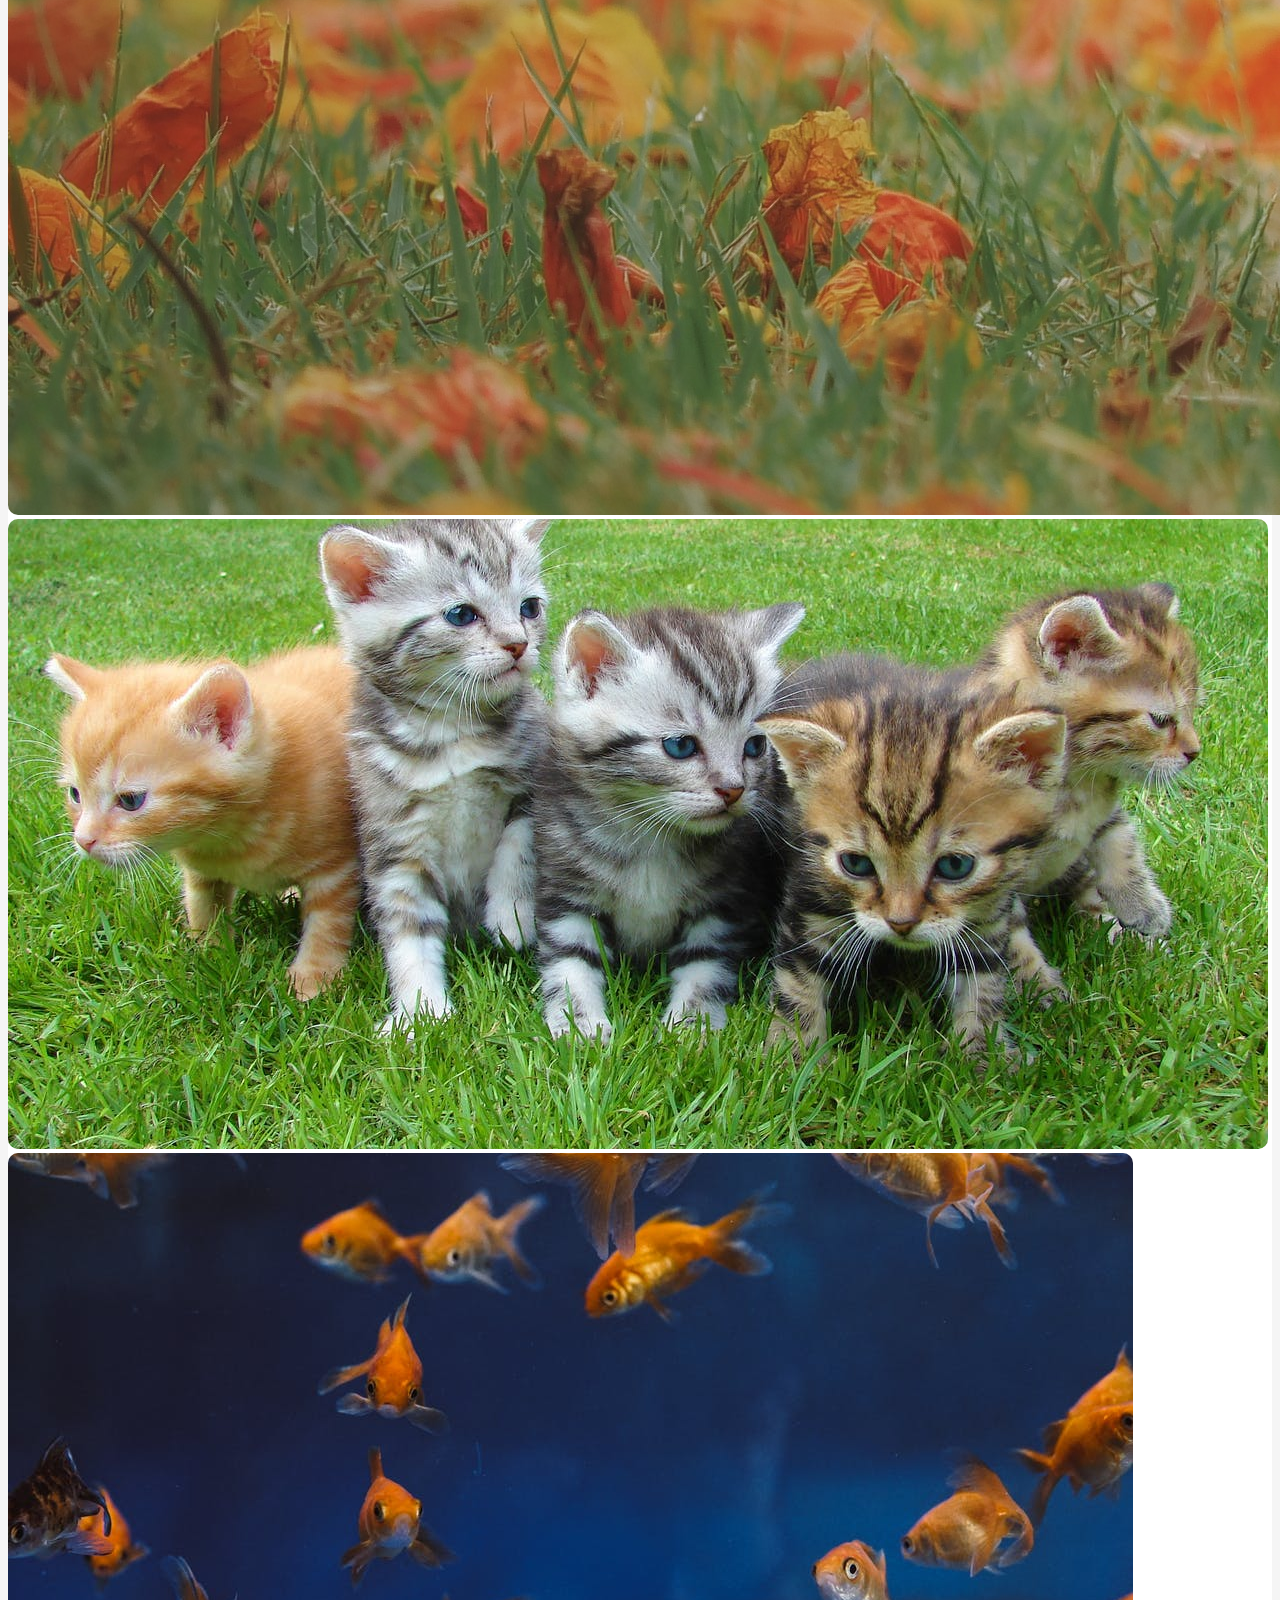
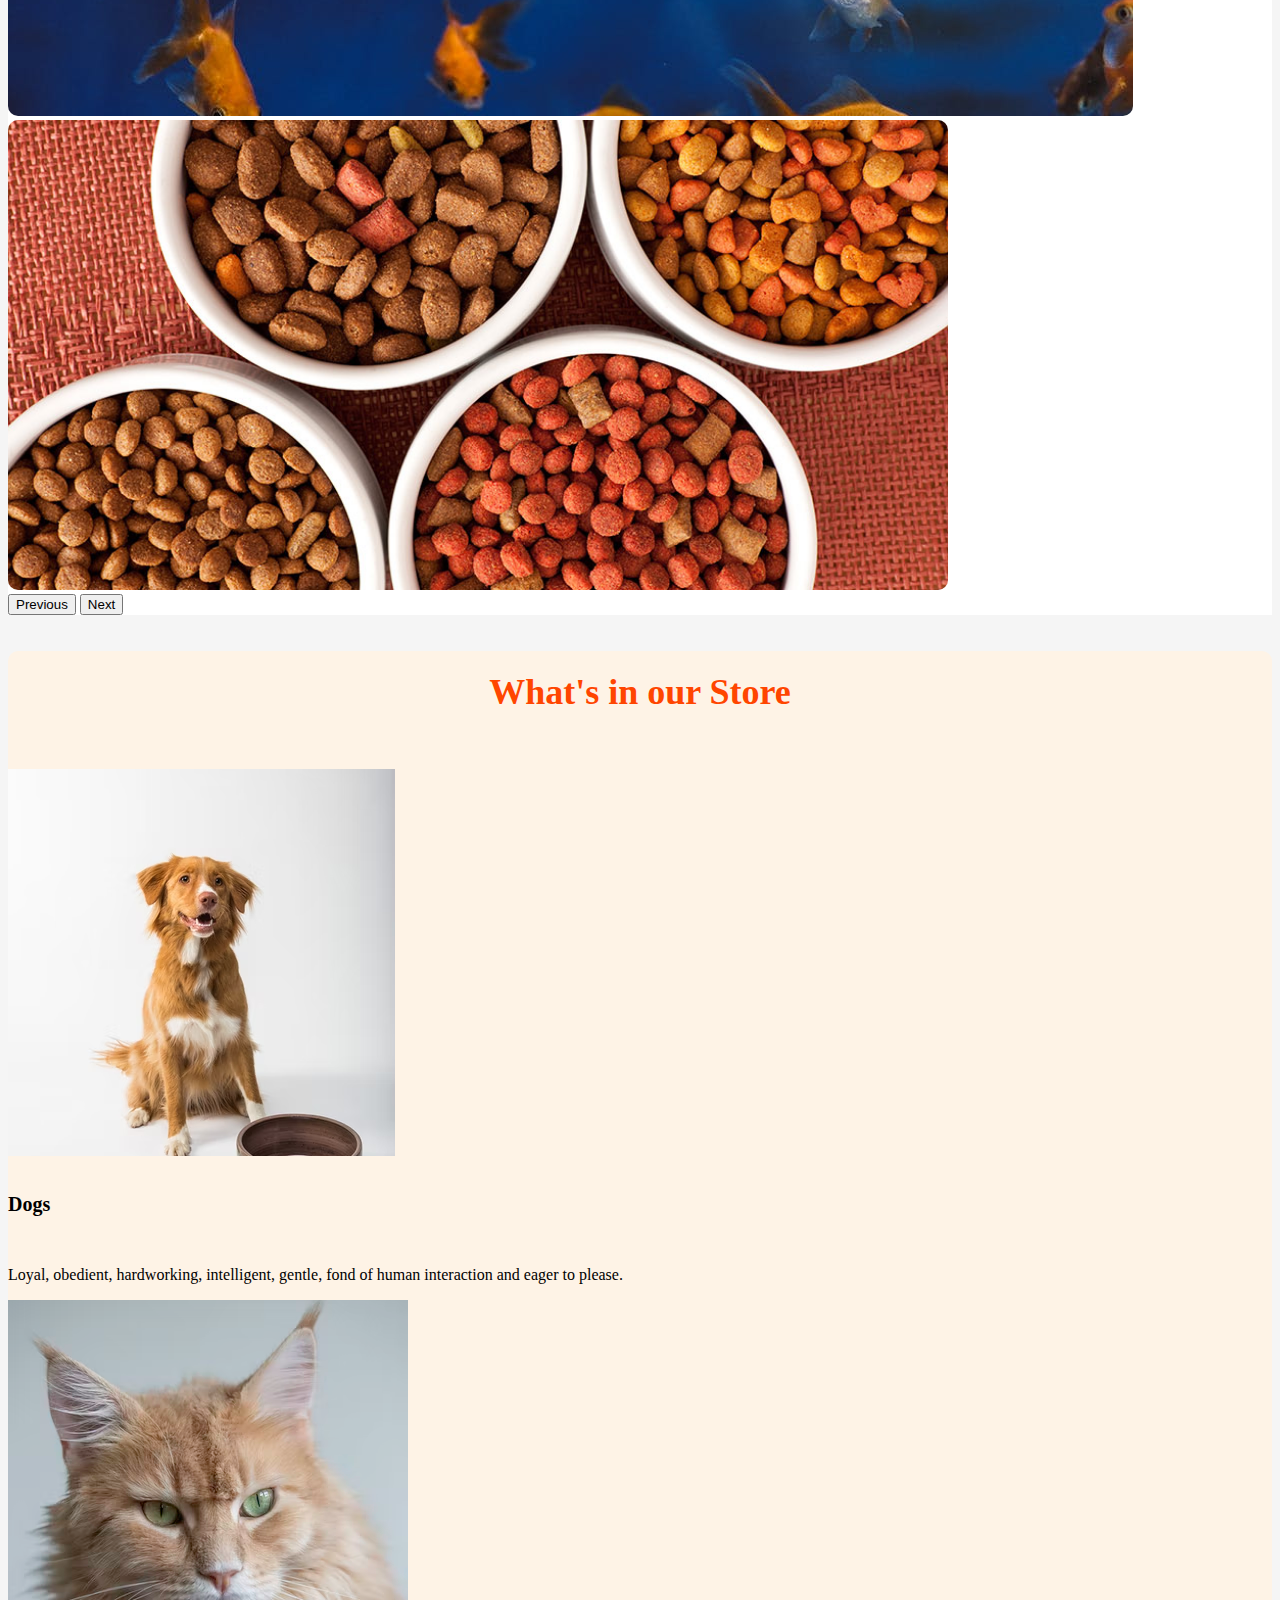
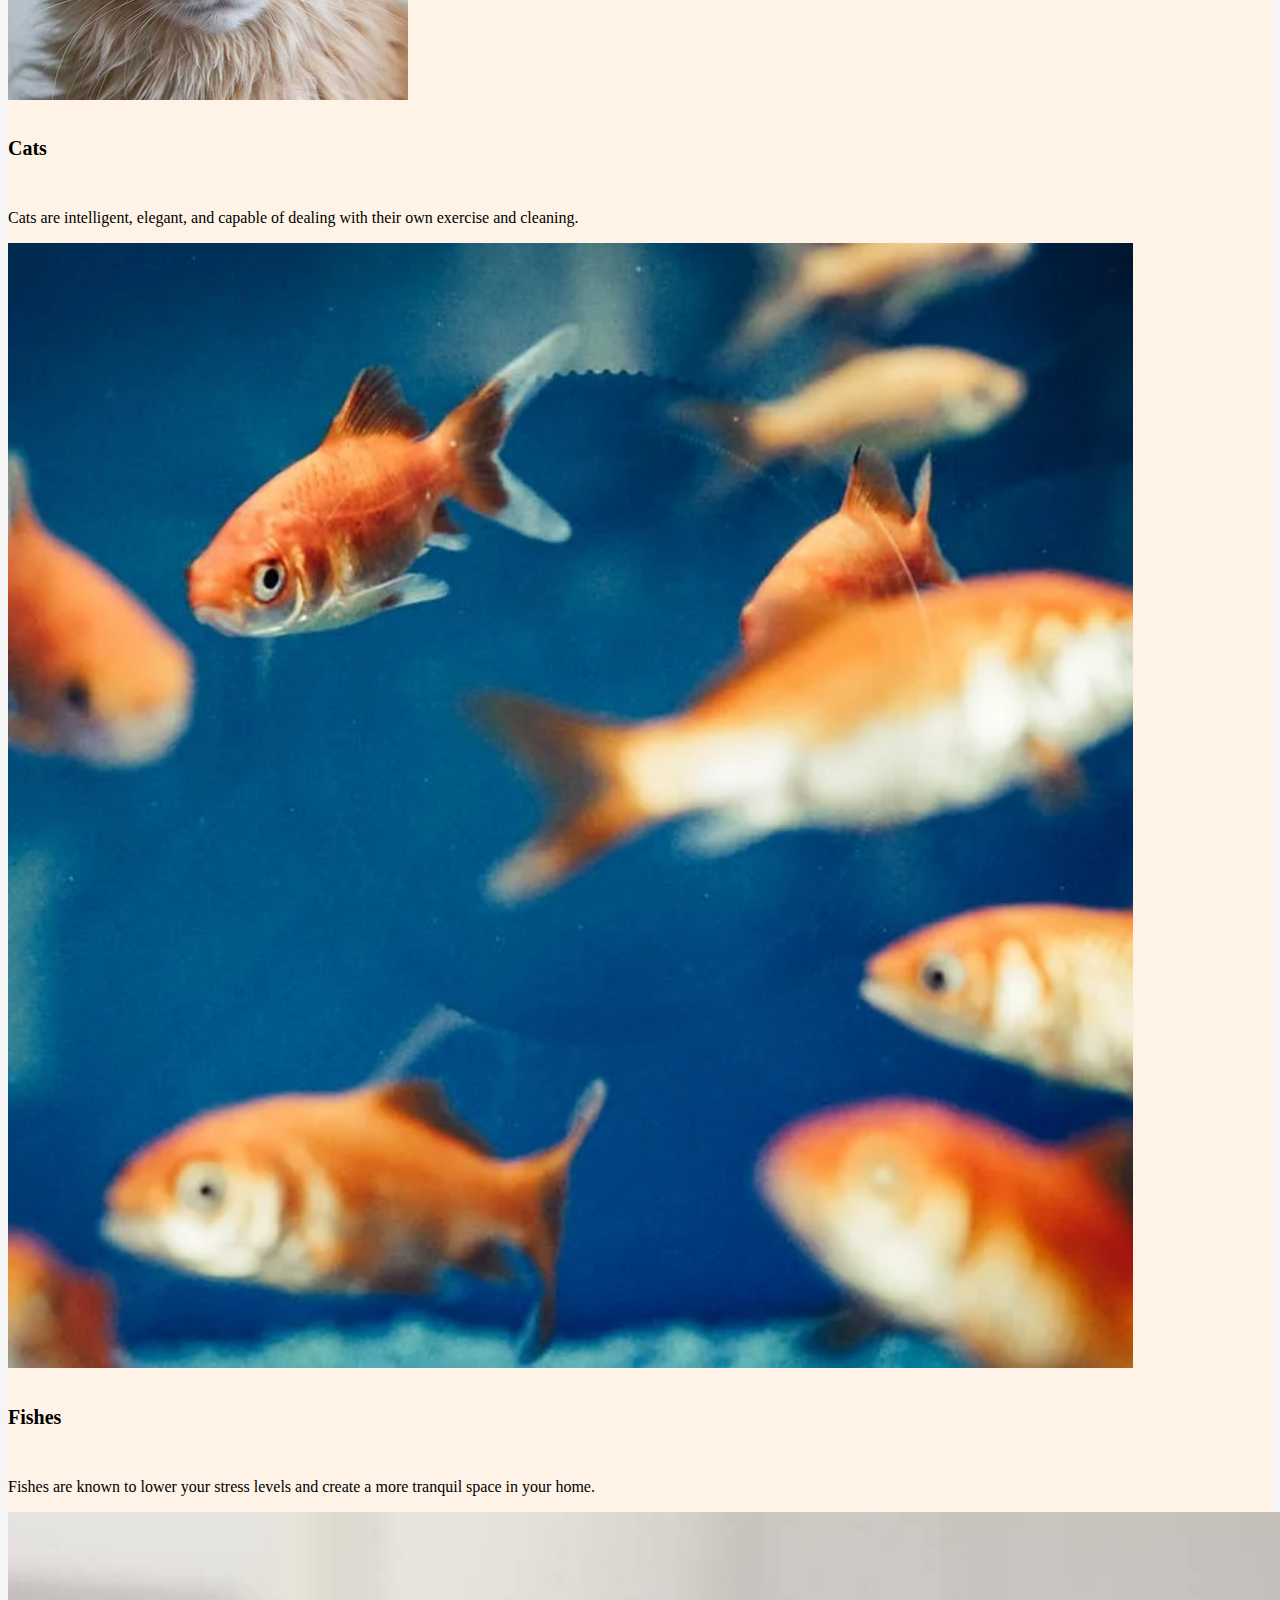
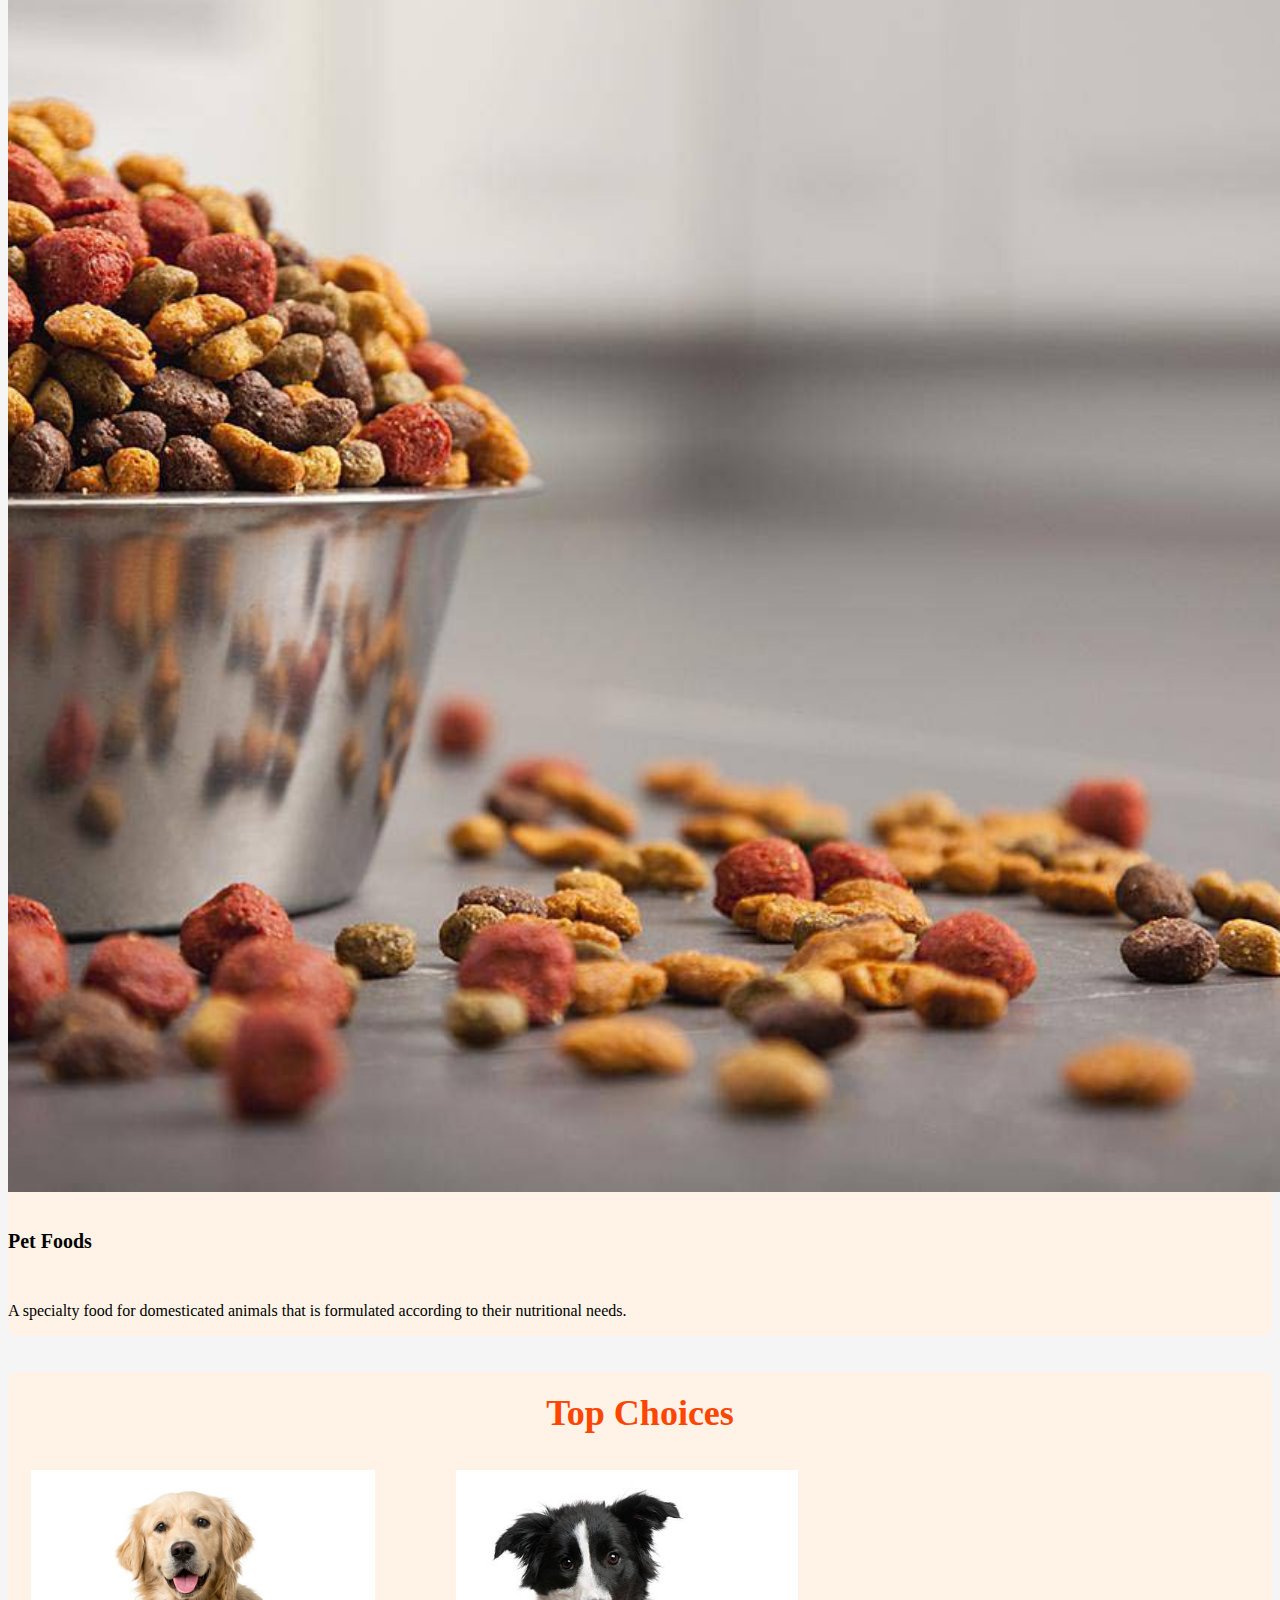
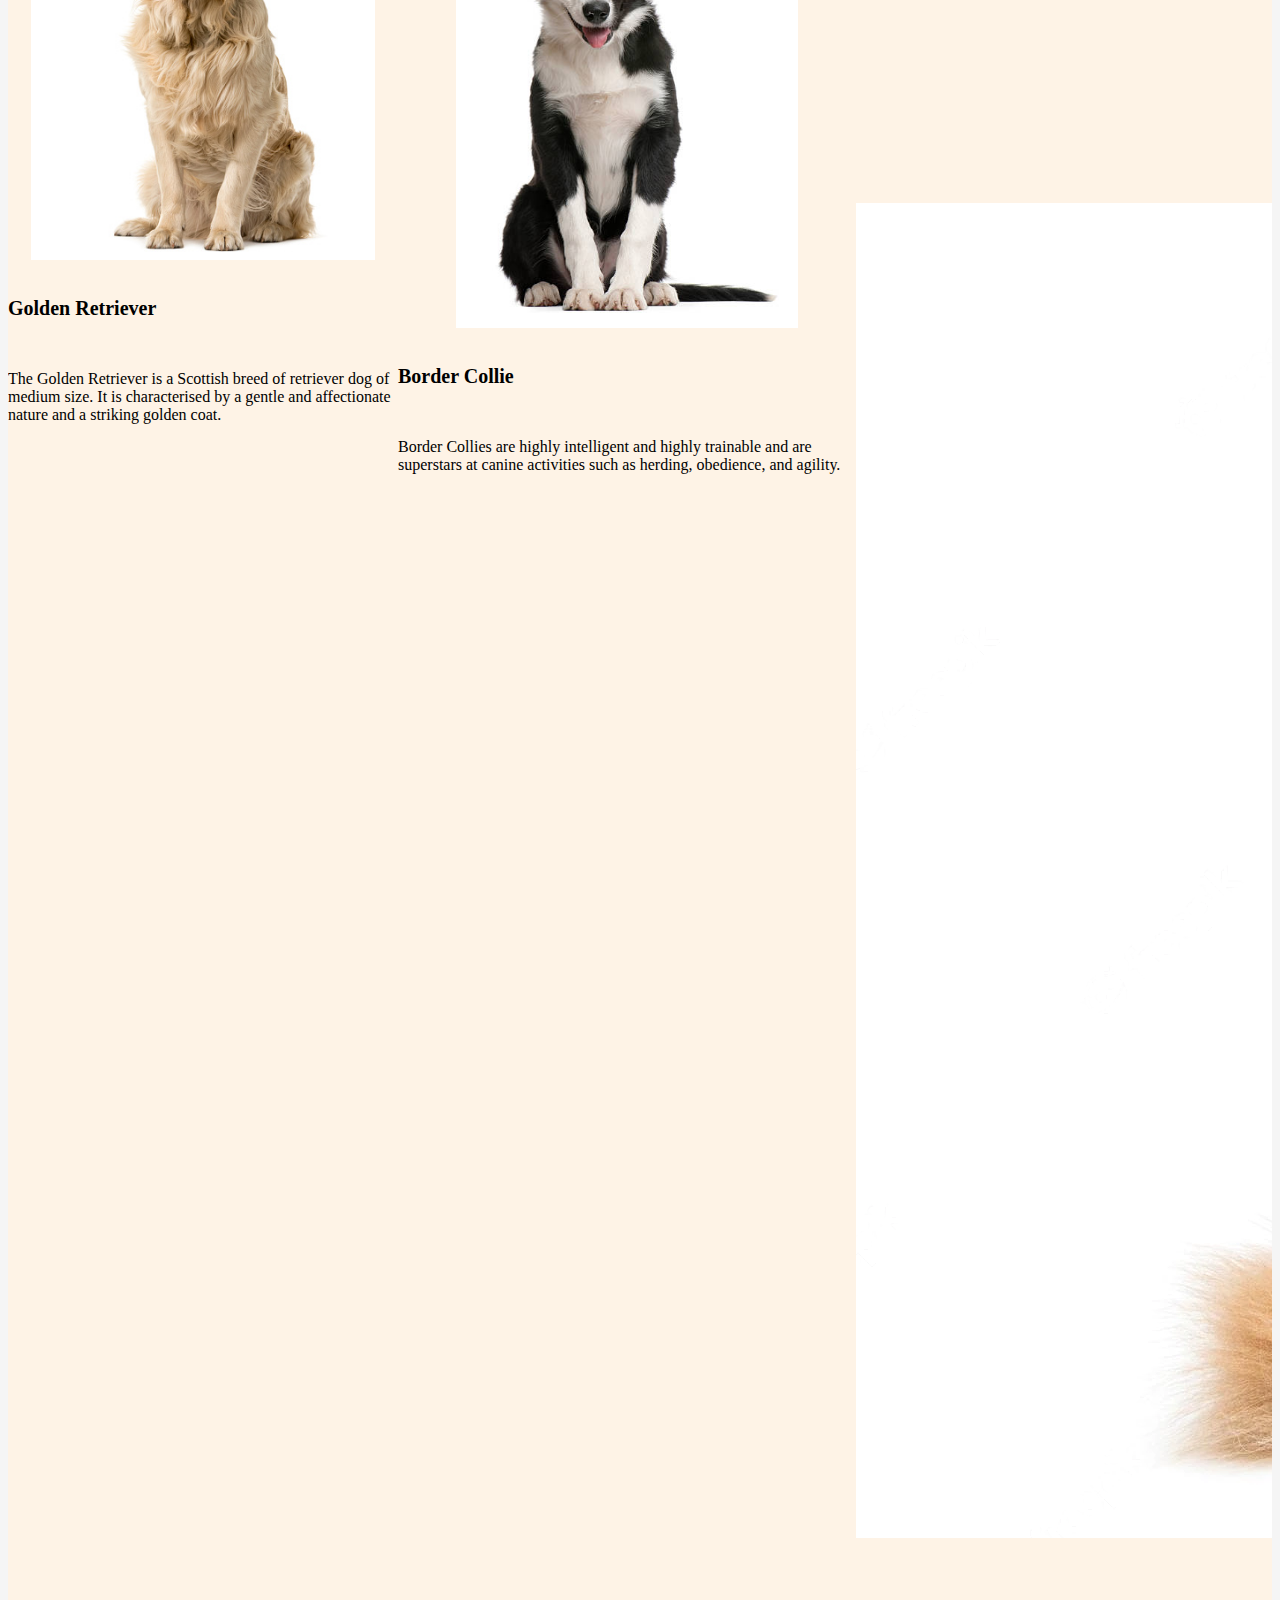
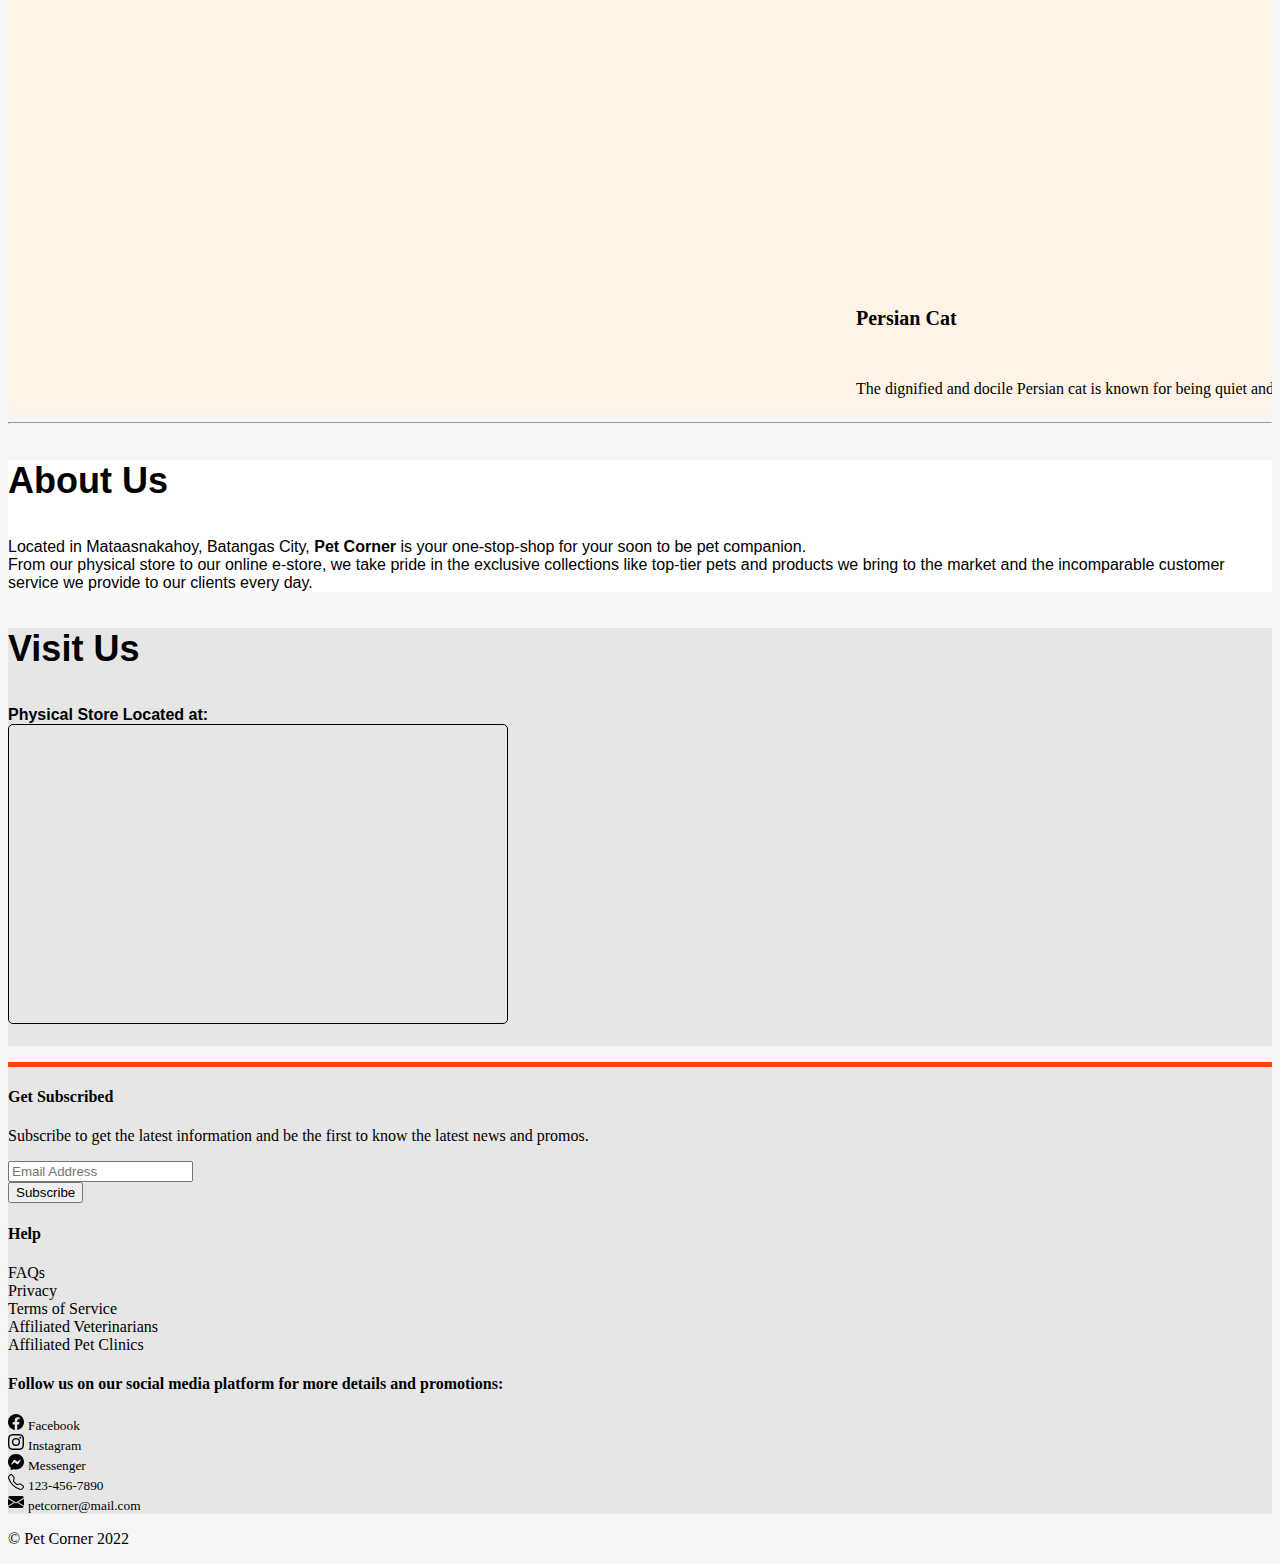
==== commit dd47190b: "edited footer area" ====
--- a/index.html
+++ b/index.html
@@ -151,7 +151,7 @@
             </li>
             <li class="nav-item">
               <a class="nav-link" href="./index.html#contactus"
-                ><strong>Contact Us</strong></a
+                ><strong>Visit Us</strong></a
               >
             </li>
           </ul>
@@ -181,7 +181,7 @@
         </div>
       </div>
       <!-- carousel photos -->
-      <div class="container my-3" id="carousel">
+      <div class="container" id="carousel">
         <div id="carouselPetCorner" class="carousel slide" data-bs-ride="true">
           <div class="carousel-indicators">
             <button
@@ -221,27 +221,35 @@
             <div class="carousel-item active">
               <img
                 src="./images/cat-dog-banner.png"
-                class="d-block w-100"
+                class="d-block w-100 carouselImg mb-3"
                 alt="catDogBanner"
               />
             </div>
             <div class="carousel-item">
-              <img src="./images/dogs.png" class="d-block w-100" alt="Dogs" />
+              <img
+                src="./images/dogs.png"
+                class="d-block w-100 carouselImg mb-3"
+                alt="Dogs"
+              />
             </div>
             <div class="carousel-item">
-              <img src="./images/cats.png" class="d-block w-100" alt="Cats" />
+              <img
+                src="./images/cats.png"
+                class="d-block w-100 carouselImg mb-3"
+                alt="Cats"
+              />
             </div>
             <div class="carousel-item">
               <img
                 src="./images/fishesBanner.png"
-                class="d-block w-100 carousel"
+                class="d-block w-100 carouselImg mb-3"
                 alt="Fishes"
               />
             </div>
             <div class="carousel-item">
               <img
                 src="./images/petFoodBanner.png"
-                class="d-block w-100"
+                class="d-block w-100 carouselImg mb-3"
                 alt="Petfoods"
               />
             </div>
@@ -307,9 +315,8 @@
               <div class="card-body">
                 <h5 class="card-title">Cats</h5>
                 <p class="card-text">
-                  Intelligent, elegant, calming companions, capable of dealing
-                  with their own exercise and cleaning. Independent, cool and
-                  aloof.
+                  Cats are intelligent, elegant, and capable of dealing
+                  with their own exercise and cleaning.
                 </p>
                 <a href="./CatsPage.html" class="btn btn-danger btnDnone"
                   >Pick a Cat</a
@@ -328,9 +335,7 @@
               <div class="card-body">
                 <h5 class="card-title">Fishes</h5>
                 <p class="card-text">
-                  A great stress-reliever. Fish are known to have a calming
-                  effect on those watching them and just seeing them glide about
-                  the tank is a sure-fire way to lower your stress levels and
+                  Fishes are known to lower your stress levels and
                   create a more tranquil space in your home.
                 </p>
                 <a href="./FishPage.html" class="btn btn-danger btnDnone"
@@ -373,9 +378,8 @@
               <div class="card h-100 topChoicesCards">
                 <img
                   src="./images/GoldenRetriever.png"
-                  class="card-img-top"
+                  class="card-img-top topChoicesImage"
                   alt="Golden Retriever"
-                  style="aspect-ratio: 1/1.2"
                 />
                 <div class="card-body" style="display: flex">
                   <h5 class="card-title">Golden Retriever</h5>
@@ -392,13 +396,12 @@
                 </div>
               </div>
             </div>
-            <div class="col-4 text-center">
+            <div class="text-center">
               <div class="card h-100 topChoicesCards">
                 <img
                   src="./images/BorderCollie.png"
-                  class="card-img-top"
+                  class="card-img-top topChoicesImage"
                   alt="Border Collie"
-                  style="aspect-ratio: 1/1.2"
                 />
                 <div class="card-body">
                   <h5 class="card-title">Border Collie</h5>
@@ -415,13 +418,12 @@
                 </div>
               </div>
             </div>
-            <div class="col-4 text-center">
+            <div class="text-center">
               <div class="card h-100 topChoicesCards">
                 <img
                   src="./images/PersianCat.png"
-                  class="card-img-top"
+                  class="card-img-top topChoicesImage"
                   alt="Persian Cat"
-                  style="aspect-ratio: 1.25/1.5"
                 />
                 <div class="card-body">
                   <h5 class="card-title">Persian Cat</h5>
@@ -438,13 +440,12 @@
                 </div>
               </div>
             </div>
-            <div class="col-4 text-center">
+            <div class="text-center">
               <div class="card h-100 topChoicesCards">
                 <img
                   src="./images/BritishShortHair.png"
-                  class="card-img-top"
+                  class="card-img-top topChoicesImage"
                   alt="British Short Hair"
-                  style="aspect-ratio: 1/1.2"
                 />
                 <div class="card-body">
                   <h5 class="card-title">British Short Hair</h5>
@@ -462,13 +463,12 @@
                 </div>
               </div>
             </div>
-            <div class="col-4 text-center">
+            <div class="text-center">
               <div class="card h-100 topChoicesCards">
                 <img
                   src="./images/Goldfish.png"
-                  class="card-img-top"
+                  class="card-img-top topChoicesImage"
                   alt="..."
-                  style="aspect-ratio: 1/1.2"
                 />
                 <div class="card-body">
                   <h5 class="card-title">Goldfish</h5>
@@ -485,13 +485,12 @@
                 </div>
               </div>
             </div>
-            <div class="col-4 text-center">
+            <div class="text-center">
               <div class="card h-100 topChoicesCards">
                 <img
                   src="./images/Angelfish.png"
-                  class="card-img-top"
+                  class="card-img-top topChoicesImage"
                   alt="Angelfish"
-                  style="aspect-ratio: 1/1.2"
                 />
                 <div class="card-body">
                   <h5 class="card-title">Angelfish</h5>
@@ -512,48 +511,93 @@
       </div>
 
       <!-- About Us -->
-      <hr style="border-bottom: 1px solid black" id="aboutus" />
-      <div class="container-fluid my-5 p-5 aboutUs">
-        <div class="row text-center">
-          <h3>About Us</h3>
-          <p>
-            Located in Mataasnakahoy, Batangas City,
-            <strong>Pet Corner</strong> is your one-stop-shop for your soon to
-            be pet companion. <br />
-            From our physical store to our online e-store, we take pride in the
-            exclusive collections like top-tier pets and products we bring to
-            the market and the incomparable customer service we provide to our
-            clients every day.
-          </p>
+      <hr
+        style="border-bottom: 1px solid transparent; color: transparent"
+        id="aboutus"
+      />
+      <div class="container-fluid aboutUs">
+        <div class="container my-5 py-5">
+          <div class="row text-center">
+            <h3>About Us</h3>
+            <p>
+              Located in Mataasnakahoy, Batangas City,
+              <strong>Pet Corner</strong> is your one-stop-shop for your soon to
+              be pet companion. <br />
+              From our physical store to our online e-store, we take pride in
+              the exclusive collections like top-tier pets and products we bring
+              to the market and the incomparable customer service we provide to
+              our clients every day.
+            </p>
+          </div>
         </div>
       </div>
 
       <!-- Contact Us -->
       <div class="container-fluid my-5 p-5 contactUs" id="contactus">
         <div class="row text-center">
-          <h3>Contact Us</h3>
+          <h3>Visit Us</h3>
           <p>
             <strong>Physical Store Located at: </strong><br />
             <iframe
               src="https://www.google.com/maps/embed?pb=!1m18!1m12!1m3!1d30973.346698658657!2d121.10425813322097!3d13.978336592718152!2m3!1f0!2f0!3f0!3m2!1i1024!2i768!4f13.1!3m3!1m2!1s0x33bd6d76a09f45ef%3A0xe856fc4abab34554!2sMataas%20Na%20Kahoy%2C%20Batangas!5e0!3m2!1sen!2sph!4v1658221622794!5m2!1sen!2sph"
-              width="300"
-              height="200"
-              style="border: 0"
+              width="500"
+              height="300"
+              style="border: 1px solid black; border-radius: 5px"
               allowfullscreen=""
               loading="lazy"
               referrerpolicy="no-referrer-when-downgrade"
+              class="map"
             ></iframe>
             <br />
             <br />
-            <strong>Telephone: </strong
-            ><a href="tel:123-456-7890">123-456-7890</a><br />
-            <strong>Email : </strong
-            ><a href="mailto:petcorner@mail.com">petcorner@mail.com</a>
-            <br /><br />
-            <strong
-              >Follow us on our social media platform for more details and
-              promotions: </strong
-            ><br />
+          </p>
+        </div>
+      </div>
+    </main>
+
+    <footer>
+      <div class="container-fluid footerarea">
+        <div class="row">
+          <div class="col-md-4 my-3">
+            <h4>Get Subscribed</h4>
+            <p>
+              Subscribe to get the latest information and be the first to know
+              the latest news and promos.
+            </p>
+            <div class="input-group mb-3">
+              <input
+                type="text"
+                class="form-control"
+                placeholder="Email Address"
+              />
+              <div class="input-group-append">
+                <button class="btn btn-dark" type="submit">Subscribe</button>
+              </div>
+            </div>
+          </div>
+
+          <div class="col-md-4 my-3">
+            <h4>Help</h4>
+            <div>
+              <ul>
+                <li><a href="#">FAQs</a></li>
+
+                <li><a href="#">Privacy</a></li>
+
+                <li><a href="#">Terms of Service</a></li>
+
+                <li><a href="#">Affiliated Veterinarians</a></li>
+
+                <li><a href="#">Affiliated Pet Clinics</a></li>
+              </ul>
+            </div>
+          </div>
+          <div class="col-md-4 my-3">
+            <h4>
+              Follow us on our social media platform for more details and
+              promotions:
+            </h4>
+
             <a
               class="py-2 px-0 px-lg-2"
               href="https://www.facebook.com"
@@ -617,51 +661,52 @@
               </svg>
               <small>Messenger</small>
             </a>
-          </p>
+            <br />
+            <a
+              class="py-2 px-0 px-lg-2"
+              href="tel:123-456-7890"
+              target="_blank"
+              rel="noopener"
+            >
+              <svg
+                xmlns="http://www.w3.org/2000/svg"
+                width="16"
+                height="16"
+                fill="currentColor"
+                class="bi bi-telephone"
+                viewBox="0 0 16 16"
+              >
+                <path
+                  d="M3.654 1.328a.678.678 0 0 0-1.015-.063L1.605 2.3c-.483.484-.661 1.169-.45 1.77a17.568 17.568 0 0 0 4.168 6.608 17.569 17.569 0 0 0 6.608 4.168c.601.211 1.286.033 1.77-.45l1.034-1.034a.678.678 0 0 0-.063-1.015l-2.307-1.794a.678.678 0 0 0-.58-.122l-2.19.547a1.745 1.745 0 0 1-1.657-.459L5.482 8.062a1.745 1.745 0 0 1-.46-1.657l.548-2.19a.678.678 0 0 0-.122-.58L3.654 1.328zM1.884.511a1.745 1.745 0 0 1 2.612.163L6.29 2.98c.329.423.445.974.315 1.494l-.547 2.19a.678.678 0 0 0 .178.643l2.457 2.457a.678.678 0 0 0 .644.178l2.189-.547a1.745 1.745 0 0 1 1.494.315l2.306 1.794c.829.645.905 1.87.163 2.611l-1.034 1.034c-.74.74-1.846 1.065-2.877.702a18.634 18.634 0 0 1-7.01-4.42 18.634 18.634 0 0 1-4.42-7.009c-.362-1.03-.037-2.137.703-2.877L1.885.511z"
+                />
+              </svg>
+              <small>123-456-7890</small>
+            </a>
+            <br />
+            <a
+              class="py-2 px-0 px-lg-2"
+              href="mailto:petcorner@mail.com"
+              target="_blank"
+              rel="noopener"
+            >
+              <svg
+                xmlns="http://www.w3.org/2000/svg"
+                width="16"
+                height="16"
+                fill="currentColor"
+                class="bi bi-envelope-fill"
+                viewBox="0 0 16 16"
+              >
+                <path
+                  d="M.05 3.555A2 2 0 0 1 2 2h12a2 2 0 0 1 1.95 1.555L8 8.414.05 3.555ZM0 4.697v7.104l5.803-3.558L0 4.697ZM6.761 8.83l-6.57 4.027A2 2 0 0 0 2 14h12a2 2 0 0 0 1.808-1.144l-6.57-4.027L8 9.586l-1.239-.757Zm3.436-.586L16 11.801V4.697l-5.803 3.546Z"
+                />
+              </svg>
+              <small>petcorner@mail.com</small>
+            </a>
+          </div>
         </div>
       </div>
-    </main>
-
-    <footer>
-      <div class="container-fluid footerarea">
-        <div class="row">
-          <div class="col-md-6 my-3">
-            <h4>Get Subscribed</h4>
-            <p>
-              Subscribe to get the latest information and be the first to know
-              the latest news and promos.
-            </p>
-            <div class="input-group mb-3">
-              <input
-                type="text"
-                class="form-control"
-                placeholder="Email Address"
-              />
-              <div class="input-group-append">
-                <button class="btn btn-dark" type="submit">Subscribe</button>
-              </div>
-            </div>
-          </div>
-
-          <div class="col-md-6 my-3">
-            <h4>Help</h4>
-            <div>
-              <ul>
-                <li><a href="#">FAQs</a></li>
-
-                <li><a href="#">Privacy</a></li>
-
-                <li><a href="#">Terms of Service</a></li>
-
-                <li><a href="#">Affiliated Veterinarians</a></li>
-
-                <li><a href="#">Affiliated Pet Clinics</a></li>
-              </ul>
-            </div>
-          </div>
-        </div>
-      </div>
-      <p class="copyright">&copy; Pet Corner 2022</p>
+      <p class="copyright my-2 text-center">&copy; Pet Corner 2022</p>
     </footer>
 
     <!-- JavaScript Bundle with Popper -->
--- a/css/home.css
+++ b/css/home.css
@@ -15,6 +15,10 @@
   font-weight: bold;
 }
 
+h3 {
+  font-size: 2.25rem;
+}
+
 h5 {
   font-size: 1.25rem;
 }
@@ -28,21 +32,25 @@
   font-family: Arial, Helvetica, sans-serif;
 }
 
-#carousel,
 #selections,
 #top-choices {
   background-color: rgb(254, 243, 230);
   border-radius: 10px;
 }
 
-#carouselImages,
-.carousel-inner {
-  aspect-ratio: 16 / 9;
+#carousel {
+  background: none;
+}
+
+.carouselImg {
+  aspect-ratio: 12 / 6;
   border-radius: 10px;
+  object-fit: cover;
 }
 
 .selectionCardsImage {
   aspect-ratio: 1/1;
+  object-fit: cover;
 }
 
 .card-body {
@@ -54,19 +62,29 @@
   margin-top: auto;
 }
 
-#carousel {
-  background: none;
+.contactUs {
+  background-color: rgba(230, 230, 230);
+  font-family: sans-serif;
 }
 
-.aboutUs,
-.contactUs {
-  background-color: rgba(230, 230, 230);
+.aboutUs {
+  background-color: white;
   font-family: sans-serif;
 }
 
 .footerarea {
   background-color: rgba(230, 230, 230);
   border-top: 5px solid orangered;
+}
+
+footer a {
+text-decoration: none;
+color: black;
+}
+
+footer ul {
+  list-style-type: none;
+  padding-left: 0;
 }
 
 .topChoices {
@@ -82,6 +100,11 @@
   }
 }
 
+.topChoicesImage {
+  object-fit: contain;
+  aspect-ratio: 1/1;
+}
+
 .selectionCards:hover {
   transform: scale(1.025);
   transition: 0.2s;
@@ -90,13 +113,10 @@
 }
 
 .topChoicesCards:hover {
+  transform: scale(1.025);
+  transition: 0.2s;
   border: 2px solid black;
   border-radius: 5px;
-}
-
-.copyright {
-  text-align: center;
-  padding: 10px;
 }
 
 .btnDnone {
@@ -114,3 +134,10 @@
 .btn:hover {
   background-color: orangered;
 }
+
+@media screen and (max-width: 576px) {
+  .map {
+    height: 200px;
+    width: 300px;
+  }
+}
